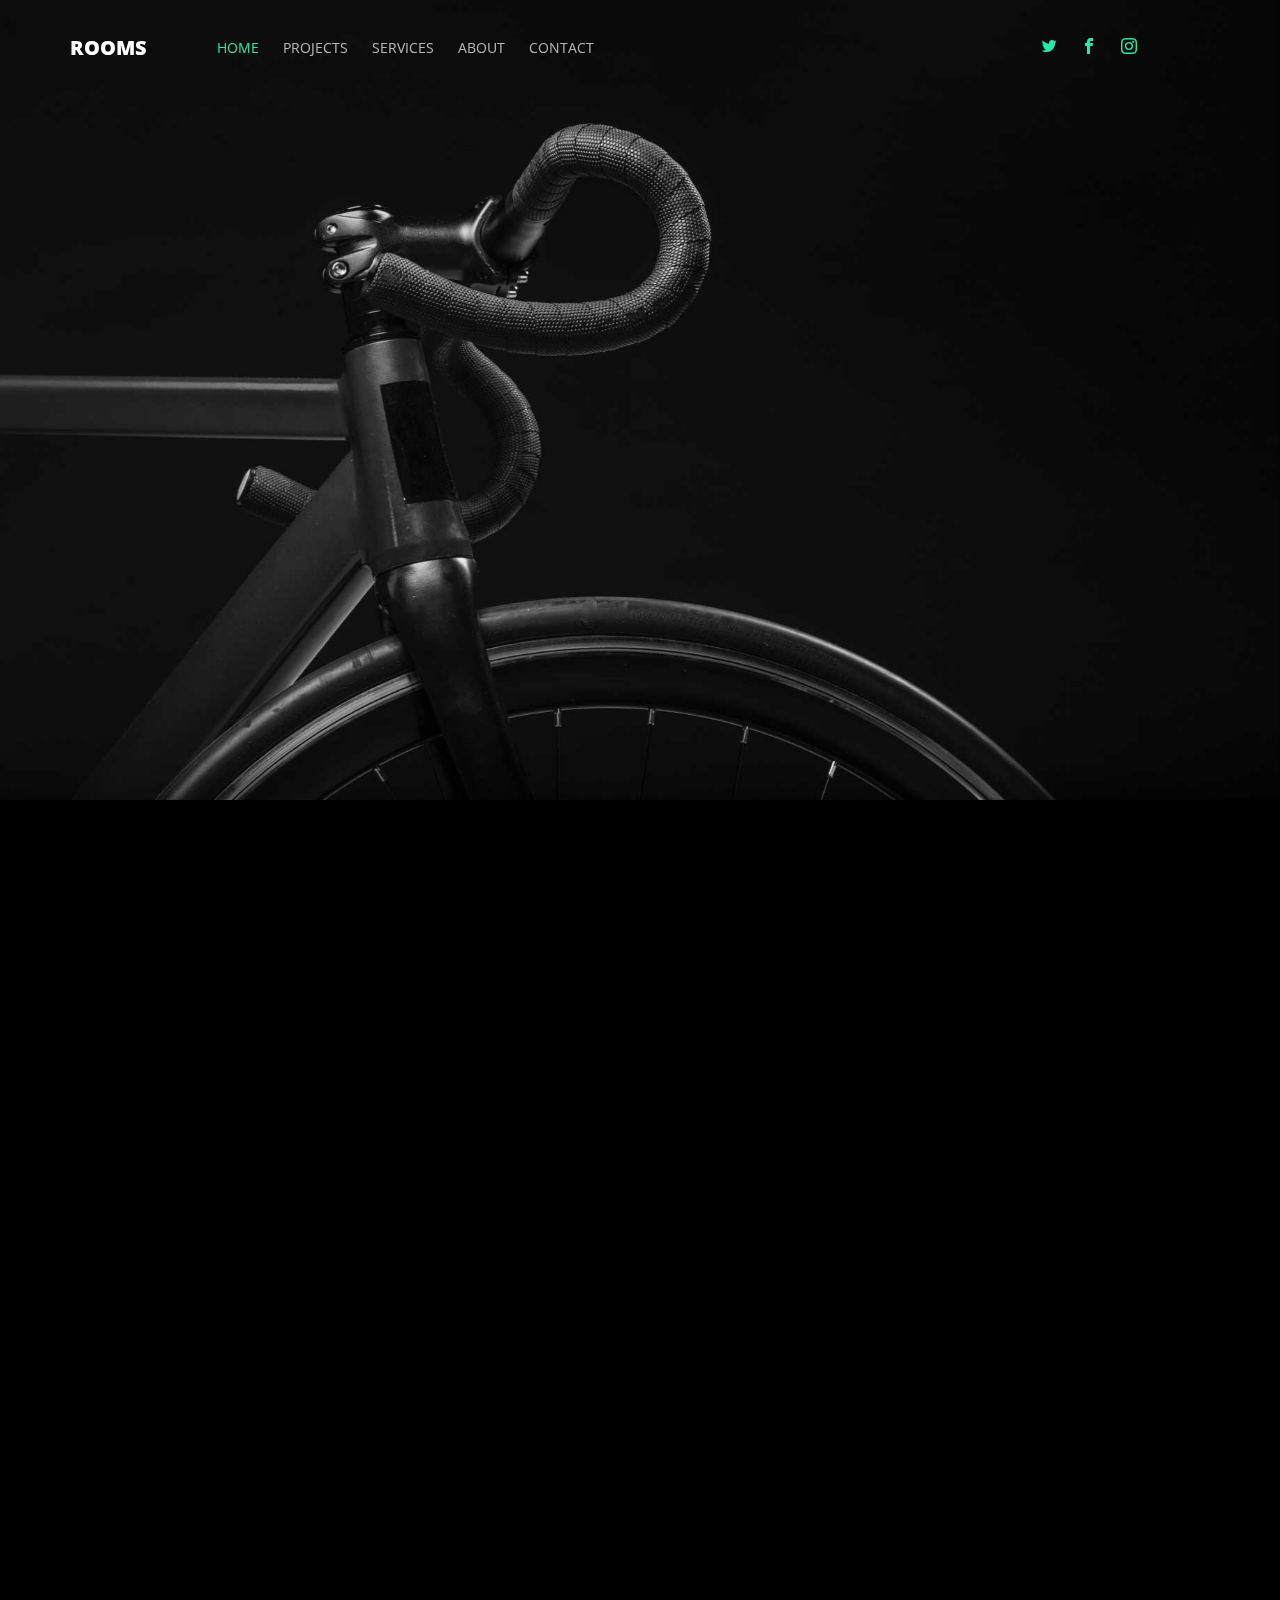
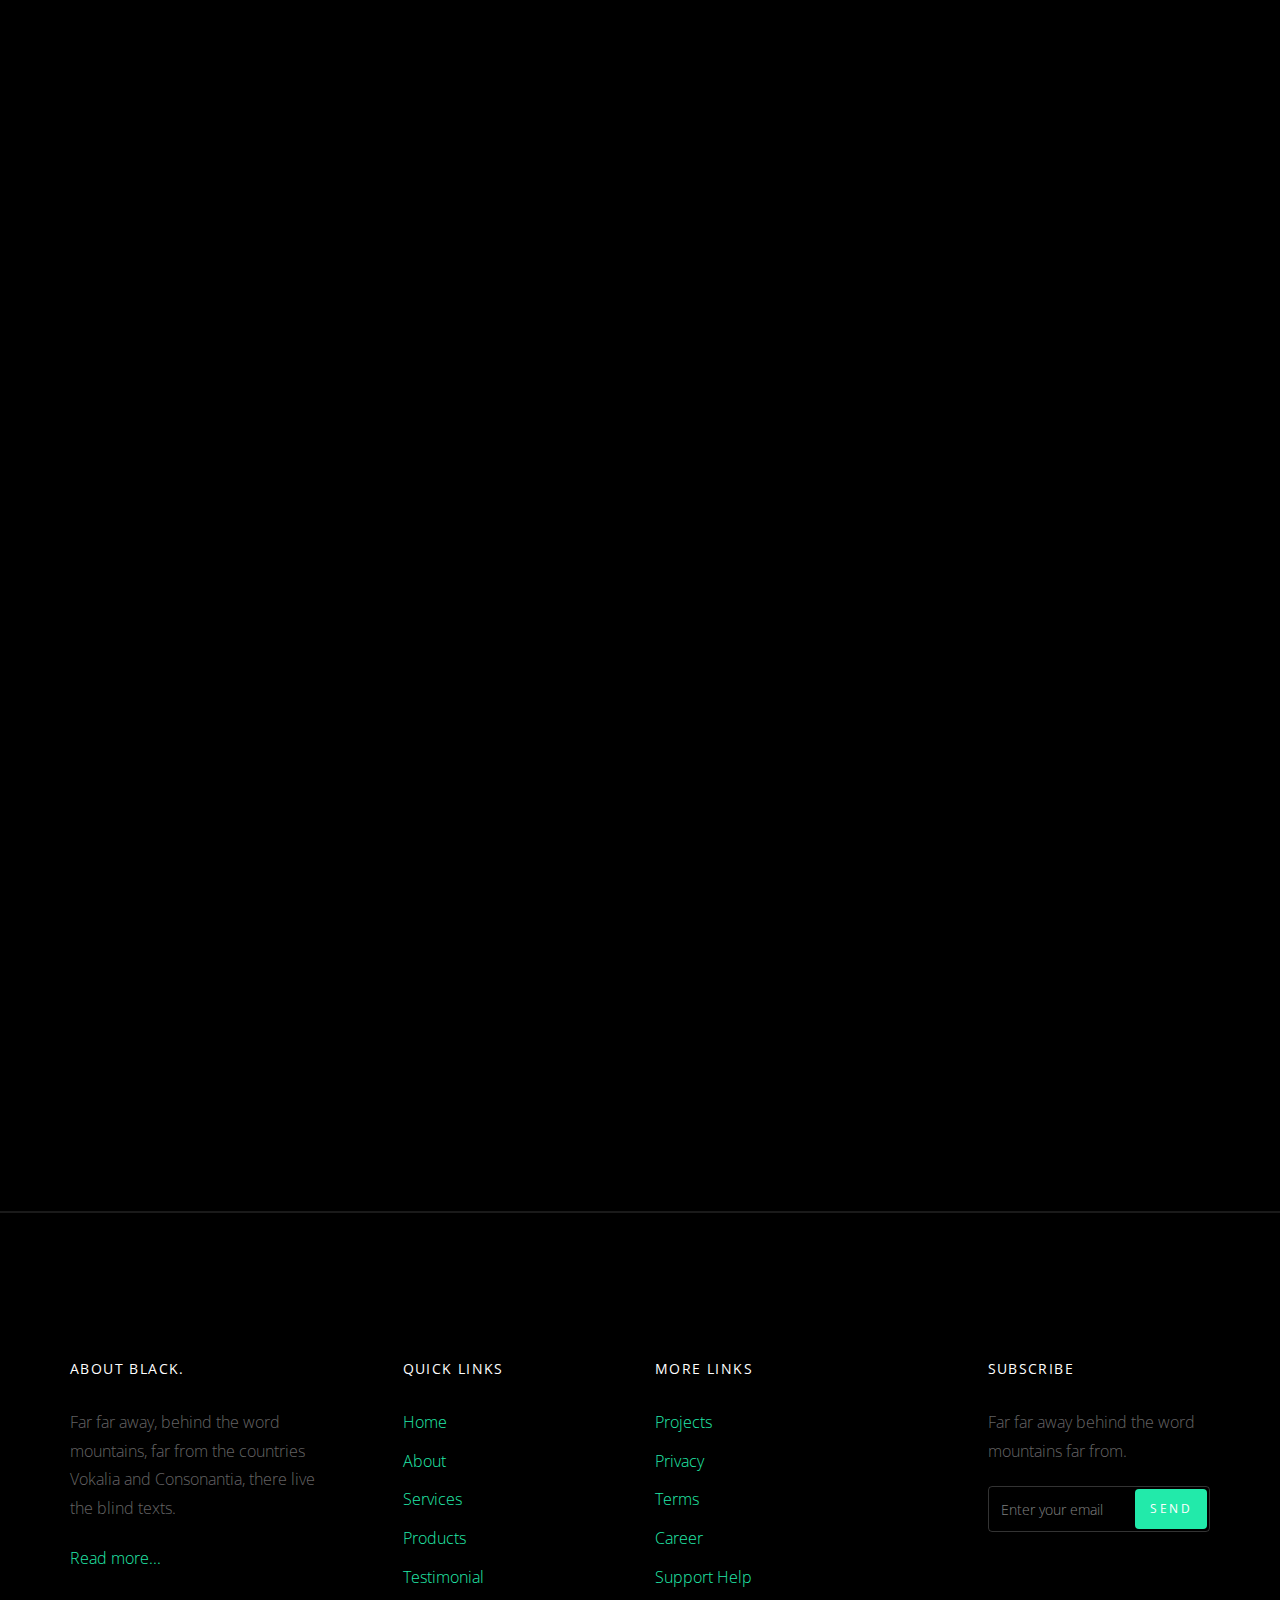
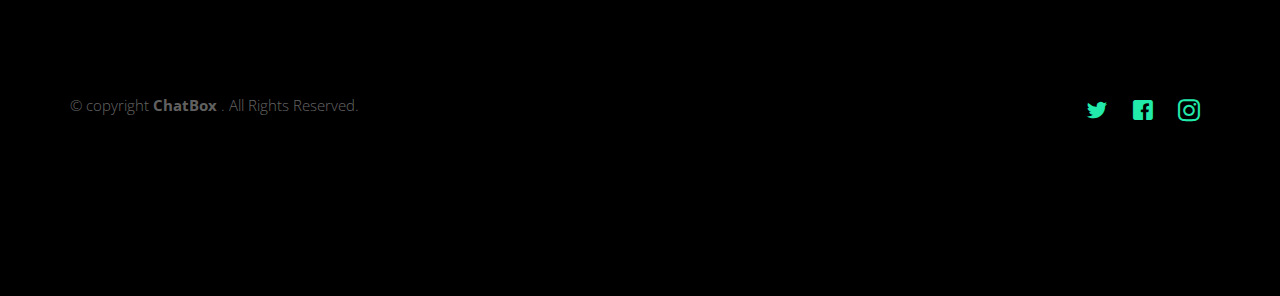
==== index.html @ 2310dd16 "first commit" ====
<!DOCTYPE html>

<html lang="en">
  <head>
    <meta charset="utf-8">
    <meta name="viewport" content="width=device-width, initial-scale=1">
    <title>Rooms</title>
    <meta name="description" content="">
    <meta name="keywords" content="">
    
    <link href="https://fonts.googleapis.com/css?family=Open+Sans:300,400" rel="stylesheet">
    <link rel="stylesheet" href="assets/css/styles-merged.css">
    <link rel="stylesheet" href="assets/css/style.min.css">
    <link rel="stylesheet" href="assets/css/custom.css">

    <!--[if lt IE 9]>
      <script src="assets/js/vendor/html5shiv.min.js"></script>
      <script src="assets/js/vendor/respond.min.js"></script>
    <![endif]-->
  </head>
  <body>

  <!-- START: header -->
  
  <div class="probootstrap-loader"></div>

  <header role="banner" class="probootstrap-header">
    <div class="container">
        <a href="index.html" class="probootstrap-logo">Rooms</a>
        
        <a href="#" class="probootstrap-burger-menu visible-xs" ><i>Menu</i></a>
        <div class="mobile-menu-overlay"></div>

        <nav role="navigation" class="probootstrap-nav hidden-xs">
          <ul class="probootstrap-main-nav">
            <li class="active"><a href="index.html">Home</a></li>
            <li><a href="projects.html">Projects</a></li>
            <li><a href="services.html">Services</a></li>
            <li><a href="about.html">About</a></li>
            <li><a href="contact.html">Contact</a></li>
          </ul>
          <ul class="probootstrap-right-nav hidden-xs">
            <li><a href="#"><i class="icon-twitter"></i></a></li>
            <li><a href="#"><i class="icon-facebook2"></i></a></li>
            <li><a href="#"><i class="icon-instagram2"></i></a></li>
          </ul>
          <div class="extra-text visible-xs"> 
            <a href="#" class="probootstrap-burger-menu"><i>Menu</i></a>
            <ul class="social-buttons">
              <li><a href="#"><i class="icon-twitter"></i></a></li>
              <li><a href="#"><i class="icon-facebook2"></i></a></li>
              <li><a href="#"><i class="icon-instagram2"></i></a></li>
            </ul>
          </div>
        </nav>
    </div>
  </header>
  <!-- END: header -->
  <section class="probootstrap-slider flexslider">
    <ul class="slides">
      <li style="background-image: url(assets/img/slider_1.jpg);">
        <div class="container">
          <div class="row">
            <div class="col-md-12 text-center">
              <div class="slides-text probootstrap-animate">
                <h2>Less is more.</h2>
                <form action="claim.php" method="post">
                  <input type="text" name="room" class="roomname" />
                  <p><button href="#" class="btn btn-primary btn-get-started">Get Started</button></p>
                </form>
              </div>
            </div>
          </div>
        </div>
      </li>
    
    </ul>
  </section>
  <!-- END: slider  -->

  <section class="probootstrap-section">
    <div class="container">
      <div class="row">
        <div class="col-md-4">
          <div class="service left-icon probootstrap-animate">

            <div class="icon">
              <i class="icon-laptop3"></i>
            </div>
            <div class="text">
              <h3 class="heading">Business Strategy</h3>
              <p>Far far away, behind the word mountains, far from the countries Vokalia and Consonantia, there live the blind texts. </p>
              <p><a href="single-page.html">Learn more</a></p>
            </div>

          </div>
        </div>
        <div class="col-md-4">
          <div class="service left-icon probootstrap-animate">
            <div class="icon">
              <i class="icon-presentation"></i>
            </div>
            <div class="text">
              <h3 class="heading">Business Marketing</h3>
              <p>Far far away, behind the word mountains, far from the countries Vokalia and Consonantia, there live the blind texts. </p>
              <p><a href="single-page.html">Learn more</a></p>
            </div>
          </div>
        </div>
        <div class="col-md-4">
          <div class="service left-icon probootstrap-animate">
            <div class="icon">
              <i class="icon-wallet2"></i>
            </div>
            <div class="text">
              <h3 class="heading">Business Profit</h3>
              <p>Far far away, behind the word mountains, far from the countries Vokalia and Consonantia, there live the blind texts. </p>
              <p><a href="single-page.html">Learn more</a></p>
            </div>
          </div>
        </div>
      </div>
    </div>
  </section>
  <!-- END section -->

  <div class="probootstrap-section">
    <div class="container">
      <div class="row">
        <div class="col-md-6 probootstrap-animate" data-animate-effect="fadeInLeft">

          <div class="panel-group probootstrap-panel" id="accordion" role="tablist" aria-multiselectable="true">
            <div class="panel panel-default">
              <div class="panel-heading" role="tab" id="headingOne">
                <h3 class="panel-title">
                  <a role="button" data-toggle="collapse" data-parent="#accordion" href="#collapseOne" aria-expanded="true" aria-controls="collapseOne">

                    Business Strategy
                  </a>
                </h3>
              </div>
              <div id="collapseOne" class="panel-collapse collapse in" role="tabpanel" aria-labelledby="headingOne">
                <div class="panel-body">
                  <p>Far far away, behind the word mountains, far from the countries Vokalia and Consonantia, there live the blind texts. Separated they live in Bookmarksgrove right at the coast of the Semantics, a large language ocean.</p>

                  
                </div>
              </div>
            </div>
            <div class="panel panel-default">
              <div class="panel-heading" role="tab" id="headingTwo">
                <h3 class="panel-title">
                  <a class="collapsed" role="button" data-toggle="collapse" data-parent="#accordion" href="#collapseTwo" aria-expanded="false" aria-controls="collapseTwo">
                    Business Marketing
                  </a>
                </h3>
              </div>
              <div id="collapseTwo" class="panel-collapse collapse" role="tabpanel" aria-labelledby="headingTwo">
                <div class="panel-body">
                  <p>A small river named Duden flows by their place and supplies it with the necessary regelialia. It is a paradisematic country, in which roasted parts of sentences fly into your mouth.</p>
                  
                </div>
              </div>
            </div>
            <div class="panel panel-default">
              <div class="panel-heading" role="tab" id="headingThree">
                <h3 class="panel-title">
                  <a class="collapsed" role="button" data-toggle="collapse" data-parent="#accordion" href="#collapseThree" aria-expanded="false" aria-controls="collapseThree">
                    Business Profit
                  </a>
                </h3>
              </div>
              <div id="collapseThree" class="panel-collapse collapse" role="tabpanel" aria-labelledby="headingThree">
                <div class="panel-body">
                  <p>Even the all-powerful Pointing has no control about the blind texts it is an almost unorthographic life One day however a small line of blind text by the name of Lorem Ipsum decided to leave for the far World of Grammar.</p>
                </div>
              </div>
            </div>
          </div>
          <!-- END panel-group -->
        </div>
        <div class="col-md-6 probootstrap-animate" data-animate-effect="fadeInRight">

          <figure>
            <div class="probootstrap-video">
              <a href="https://vimeo.com/45830194" class="popup-vimeo probootstrap-video-play"><i class="icon-play3"></i></a>
              <img src="assets/img/slider_2.jpg" alt="Free HTML5 Bootstrap Template by uicookies.com" class="img-responsive img-border">
            </div>
            <figcaption>This is a caption. Far far away, behind the word mountains.</figcaption>
          </figure>

        </div>
      </div>
    </div>
  </div>
  <!-- END section -->
  
  
  <div class="container">
    <div class="probootstrap-cta probootstrap-animate">
      <h2 class="mb20">Create a beautiful templates to benefits many.</h2>
      <p>Far far away, behind the word mountains, far from the countries Vokalia and Consonantia, there live the blind texts. Separated they live in Bookmarksgrove right at the coast of the Semantics, a large language ocean.</p>
      <p><a href="#" role="button" class="btn btn-primary">Get started</a></p>
    </div>
  </div>

  <!-- END section cta -->

  <section class="probootstrap-section">
    <div class="container">
      <div class="row">
        <div class="col-md-12 section-heading probootstrap-animate">
          <h2>The Projects</h2>
        </div>
      </div>
      <div class="row">
        <div class="col-md-4 probootstrap-animate">
          <div class="probootstrap-card">
            <div class="probootstrap-card-media">
              <a href="single-page.html"><img src="assets/img/slider_1.jpg" class="img-responsive img-border" alt="Free HTML5 Template by uicookies.com"></a>
            </div>
            <div class="probootstrap-card-text">
              <h2 class="probootstrap-card-heading mb0">A Clever Bike</h2>
              <p class="category">Design &amp; Model</p>
              <p>Far far away, behind the word mountains, far from the countries Vokalia and Consonantia, there live the blind texts. Separated they live in Bookmarksgrove right at the coast of the Semantics, a large language ocean.</p>
              <p><a href="single-page.html">View details</a></p>
            </div>
          </div>
        </div>
        <div class="col-md-4 probootstrap-animate">
          <div class="probootstrap-card">
            <div class="probootstrap-card-media">
              <a href="single-page.html"><img src="assets/img/slider_2.jpg" class="img-responsive img-border" alt="Free HTML5 Template by uicookies.com"></a>
            </div>
            <div class="probootstrap-card-text">
              <h2 class="probootstrap-card-heading mb0">Sleek Spaker</h2>
              <p class="category">Design</p>
              <p>Far far away, behind the word mountains, far from the countries Vokalia and Consonantia, there live the blind texts. Separated they live in Bookmarksgrove right at the coast of the Semantics, a large language ocean.</p>
              <p><a href="single-page.html">View details</a></p>
            </div>
          </div>
        </div>
        <div class="col-md-4 probootstrap-animate">
          <div class="probootstrap-card">
            <div class="probootstrap-card-media">
              <a href="single-page.html"><img src="assets/img/slider_3.jpg" class="img-responsive img-border" alt="Free HTML5 Template by uicookies.com"></a>
            </div>
            <div class="probootstrap-card-text">
              <h2 class="probootstrap-card-heading mb0">Black Person</h2>
              <p class="category">Photography</p>
              <p>Far far away, behind the word mountains, far from the countries Vokalia and Consonantia, there live the blind texts. Separated they live in Bookmarksgrove right at the coast of the Semantics, a large language ocean.</p>
              <p><a href="single-page.html">View details</a></p>
            </div>
          </div>
        </div>
      </div>
    </div>
  </section>
  <!-- END section -->
  

  <footer class="probootstrap-footer probootstrap-bg">
    <div class="container">
      <div class="row mb60">
        <div class="col-md-3">
          <div class="probootstrap-footer-widget">
            <h4 class="heading">About Black.</h4>
            <p>Far far away, behind the word mountains, far from the countries Vokalia and Consonantia, there live the blind texts. </p>
            <p><a href="#">Read more...</a></p>
          </div> 
        </div>
        <div class="col-md-3">
          <div class="probootstrap-footer-widget probootstrap-link-wrap">
            <h4 class="heading">Quick Links</h4>
            <ul class="stack-link">
              <li><a href="#">Home</a></li>
              <li><a href="#">About</a></li>
              <li><a href="#">Services</a></li>
              <li><a href="#">Products</a></li>
              <li><a href="#">Testimonial</a></li>
            </ul>
          </div>
        </div>
        <div class="col-md-3">
          <div class="probootstrap-footer-widget">
            <h4 class="heading">More Links</h4>
            <ul class="stack-link">
              <li><a href="#">Projects</a></li>
              <li><a href="#">Privacy</a></li>
              <li><a href="#">Terms</a></li>
              <li><a href="#">Career</a></li>
              <li><a href="#">Support Help</a></li>
            </ul>
          </div> 
        </div>
        <div class="col-md-3">
          <div class="probootstrap-footer-widget probootstrap-link-wrap">
            <h4 class="heading">Subscribe</h4>
            <p>Far far away behind the word mountains far from.</p>
            <form action="#">
              <div class="form-field">
                <input type="text" class="form-control" placeholder="Enter your email">
                <button class="btn btn-subscribe">Send</button>
              </div>
            </form>
          </div>
        </div>
      </div>
      <div class="row copyright">
        <div class="col-md-6">
          <div class="probootstrap-footer-widget">
            <p>&copy; copyright <b>ChatBox</b> . All Rights Reserved.</p>
          </div>
        </div>
        <div class="col-md-6">
          <div class="probootstrap-footer-widget right">
            <ul class="probootstrap-social">
              <li><a href="#"><i class="icon-twitter"></i></a></li>
              <li><a href="#"><i class="icon-facebook"></i></a></li>
              <li><a href="#"><i class="icon-instagram2"></i></a></li>
            </ul>
          </div>
        </div>
      </div>
    </div>
  </footer>

  <div class="gototop js-top">
    <a href="#" class="js-gotop"><i class="icon-chevron-thin-up"></i></a>
  </div>
  <script src="assets/js/scripts.min.js"></script>
  <script src="assets/js/main.min.js"></script>
  <script src="assets/js/custom.js"></script>

  
  </body>
</html>
---- assets/css/style.min.css ----
/*!==============================
 * Theme Name: Haus
 * Theme URL: https://probootstrap.com/haus-free-real-estate-html5-website-template
 * Version: 1.0
 * Author: ProBootstrap.com
 * Author URL: https://probootstrap.com
 * License: Released for free under the Creative Commons Attribution 3.0 license (probootstrap.com/license)
 */.probootstrap-logo,body{font-family:"Open Sans",sans-serif}.btn,.probootstrap-footer-widget .heading{letter-spacing:.1em;text-transform:uppercase}@font-face{font-family:icomoon;src:url(../fonts/icomoon/icomoon.eot?1z9v6x);src:url(../fonts/icomoon/icomoon.eot?1z9v6x#iefix) format("embedded-opentype"),url(../fonts/icomoon/icomoon.ttf?1z9v6x) format("truetype"),url(../fonts/icomoon/icomoon.woff?1z9v6x) format("woff"),url(../fonts/icomoon/icomoon.svg?1z9v6x#icomoon) format("svg");font-weight:400;font-style:normal}html{overflow-x:hidden;font-size:1em}body{background:#000;font-size:16px;line-height:1.8;color:rgba(255,255,255,.4);font-weight:300}::selection{background:#000;color:#fff}::-moz-selection{background:#000;color:#fff}.page-title h1,.probootstrap-card .probootstrap-card-text .probootstrap-card-heading,.probootstrap-panel .panel .panel-title,.section-heading h2,.service .heading,.service.left-icon h3,h1,h2,h3,h4{margin:1.414em 0 .5em;line-height:1.2;font-weight:300;color:#fff}.page-title h1,h1{margin-top:0;font-size:1.602em}.section-heading h2,h2{font-size:1.424em}.probootstrap-card .probootstrap-card-text .probootstrap-card-heading,.service .heading,.service.left-icon h3,h3{font-size:1.266em}.probootstrap-panel .panel .panel-title,h4{font-size:1.125em}.font_small,small{font-size:.889em}figure,ol,p,ul{margin-bottom:1.3em}a{-webkit-transition:.3s all;transition:.3s all;color:#22eaaa}a:focus,a:hover{color:#f2f2f2;text-decoration:none!important}a.hover-reverse{color:#fff}a.hover-reverse:active,a.hover-reverse:focus,a.hover-reverse:hover{color:#22eaaa;text-decoration:none}.probootstrap-header{padding-top:30px;padding-bottom:30px;width:100%;z-index:12;position:absolute;top:0}.probootstrap-logo{float:left;color:#fff;padding-left:0;font-size:20px;display:block;text-transform:uppercase;font-weight:900}.probootstrap-logo:active,.probootstrap-logo:focus,.probootstrap-logo:hover{color:#fff}@media screen and (max-width:768px){.probootstrap-logo{padding-left:0}}.probootstrap-nav{margin-left:60px;text-align:left;float:left;width:calc(100% - 200px);position:relative}.probootstrap-mobile-menu-active .probootstrap-nav{text-align:left;position:fixed;display:block!important;overflow-y:auto;top:0;right:0;bottom:0;z-index:1100;height:100vh;width:300px;background:#000;padding:40px;-webkit-transition:.3s all ease-out;transition:.3s all ease-out;-webkit-transform:translateX(300px);transform:translateX(300px)}.probootstrap-mobile-menu-active .probootstrap-nav .extra-text{display:block;float:left;clear:both;margin-top:30px;color:#fff}.probootstrap-mobile-menu-active .probootstrap-nav .extra-text .social-buttons{padding:0;margin:0 0 20px}.probootstrap-mobile-menu-active .probootstrap-nav .extra-text .social-buttons li{display:inline-block;zoom:1;padding:0;margin:0}.probootstrap-mobile-menu-active .probootstrap-nav .extra-text .social-buttons li a{color:#fff;padding:10px}.probootstrap-mobile-menu-active .probootstrap-nav .extra-text .social-buttons li:first-child a{padding-left:0}.probootstrap-mobile-menu-active .probootstrap-nav .extra-text h5{text-transform:uppercase;font-size:12px;font-weight:700;letter-spacing:.1em;color:rgba(255,255,255,.5)}.probootstrap-mobile-menu-active.show .probootstrap-nav{-webkit-transform:translateX(0);transform:translateX(0)}.probootstrap-main-nav{margin:0;padding:0}.probootstrap-mobile-menu-active .probootstrap-main-nav{float:left;margin-top:40px;width:100%}.probootstrap-main-nav li{margin:0;padding:0 10px;list-style:none;display:inline;font-size:18px}.probootstrap-mobile-menu-active .probootstrap-main-nav li{margin-bottom:10px;padding-left:0;padding-right:0;display:block}.probootstrap-main-nav li a{font-weight:400;text-transform:uppercase;padding:10px 0;color:rgba(255,255,255,.7);font-size:14px}.probootstrap-main-nav li a:hover,.probootstrap-mobile-menu-active .probootstrap-main-nav li a:hover,.probootstrap-mobile-menu-active.show .probootstrap-main-nav li a{color:#fff}.probootstrap-mobile-menu-active .probootstrap-main-nav li a{margin-bottom:10px;padding:5px 0;display:block;border-bottom:none!important}.probootstrap-main-nav li.probootstrap-cta{margin-left:20px}.probootstrap-main-nav li.probootstrap-cta a{border:2px solid #fff;padding-right:20px;padding-left:20px;border-radius:4px}.probootstrap-main-nav li.probootstrap-cta a:hover{background:#fff;color:#22eaaa}.probootstrap-mobile-menu-active .probootstrap-main-nav li.probootstrap-cta{margin-left:0;margin-top:20px}.probootstrap-mobile-menu-active .probootstrap-main-nav li.probootstrap-cta a{padding-top:2px;padding-bottom:2px}.probootstrap-main-nav li.active a{color:#22eaaa}.probootstrap-main-nav li.active a:hover{color:#fff}.probootstrap-mobile-menu-active .probootstrap-main-nav li.active a{color:#22eaaa}.mobile-menu-overlay{z-index:1099;position:fixed;top:0;bottom:0;left:0;right:0;width:100vw;height:100vh;background:rgba(0,0,0,.3);opacity:0;visibility:hidden;-webkit-transition:.3s all ease-out;transition:.3s all ease-out}.probootstrap-hover-overlay:before,.probootstrap-hover-overlay:hover:before,.probootstrap-mobile-menu-active.show .mobile-menu-overlay{opacity:1;visibility:visible}.probootstrap-header-social{position:absolute;top:34px;right:60px}.probootstrap-header-social li{display:inline;list-style:none;margin-left:5px}.probootstrap-header-social li a{color:#fff}.probootstrap-right-nav{position:absolute;top:3px;right:0;margin:0;padding:0}.probootstrap-right-nav li{padding:0;margin:0;display:inline-block;zoom:1;list-style:none}.probootstrap-right-nav li a{padding:0 10px}.probootstrap-burger-menu{display:inline-block;width:18px;height:18px;cursor:pointer;text-decoration:none}.probootstrap-burger-menu i{position:relative;display:inline-block;width:18px;height:2px;color:#fff;font:700 14px/.4 Helvetica,arial;text-transform:uppercase;text-indent:-55px;background:#fff;-webkit-transition:all .2s ease-out;transition:all .2s ease-out}.probootstrap-burger-menu i::after,.probootstrap-burger-menu i::before{content:'';width:18px;height:2px;background:#fff;position:absolute;left:0;-webkit-transition:all .2s ease-out;transition:all .2s ease-out}.probootstrap-burger-menu i::before{top:-7px}.probootstrap-burger-menu i::after{bottom:-7px}.probootstrap-burger-menu:hover i::before{top:-10px}.probootstrap-burger-menu:hover i::after{bottom:-10px}.probootstrap-burger-menu.active i{background:0 0}.probootstrap-burger-menu.active i::before{top:0;-webkit-transform:rotateZ(45deg);transform:rotateZ(45deg)}.probootstrap-burger-menu.active i::after{bottom:0;-webkit-transform:rotateZ(-45deg);transform:rotateZ(-45deg)}.probootstrap-mobile-menu-active.show .probootstrap-burger-menu i{color:#fff;background:#000}.probootstrap-mobile-menu-active.show .probootstrap-burger-menu i::after,.probootstrap-mobile-menu-active.show .probootstrap-burger-menu i::before{background:#fff}.probootstrap-burger-menu{position:absolute;top:30px;right:20px}.btn{border:none;border-radius:4px;-webkit-transition:.3s all ease-in;transition:.3s all ease-in;padding:10px}.btn.btn-sm{font-size:13px;padding:5px 20px}.btn.btn-lg{line-height:1.5;padding-top:20px;padding-bottom:20px}.btn.btn-primary{border:2px solid #22eaaa;background:#22eaaa;color:#fff}.btn.btn-primary:active,.btn.btn-primary:focus,.btn.btn-primary:hover{background:#39ecb3;color:#fff;border:2px solid #39ecb3}.btn.btn-primary:active,.btn.btn-primary:focus{outline:0;border:2px solid #39ecb3}.btn.btn-ghost{background:0 0;border:2px solid #22eaaa;color:#22eaaa}.btn.btn-ghost:hover{background:#22eaaa;color:#fff;border:2px solid #22eaaa}.btn.btn-ghost:active,.btn.btn-ghost:focus{outline:0;background:0 0;color:#22eaaa;border:2px solid #22eaaa}.btn.btn-ghost.btn-ghost-white{background:0 0;border:2px solid #fff;color:#fff}.btn.btn-ghost.btn-ghost-white:hover{background:#fff;color:#22eaaa}.btn.btn-ghost.btn-ghost-white:active,.btn.btn-ghost.btn-ghost-white:focus{outline:0;background:#fff;color:#22eaaa;border:2px solid #fff}.btn.btn-black,.btn.btn-black:active,.btn.btn-black:focus,.btn.btn-black:hover{background:#000;border:1px solid #000;color:#fff}.btn.btn-black:active,.btn.btn-black:focus{outline:0}.probootstrap-section{padding:4em 0;position:relative;z-index:2}.probootstrap-section.probootstrap-section-sm{padding:3em 0}.probootstrap-section.probootstrap-border-top{border-top:1px solid rgba(0,0,0,.1)}.probootstrap-section.probootstrap-border-bottom{border-bottom:1px solid rgba(0,0,0,.1)}.probootstrap-section>.container.probootstrap-border-top{padding-top:50px;border-top:1px solid rgba(0,0,0,.1)}.probootstrap-cta,.probootstrap-footer{border-top:2px solid rgba(255,255,255,.1)}.probootstrap-section.probootstrap-section-colored,.probootstrap-section.probootstrap-section-dark{background:#ddf0f3;background:-webkit-gradient(linear,left top,right top,from(#ddf0f3),to(#22eaaa));background:linear-gradient(to right,#ddf0f3 0,#22eaaa 100%);filter:progid:DXImageTransform.Microsoft.gradient( startColorstr=$firstcolor, endColorstr=$secondcolor, GradientType=1 )}.probootstrap-section.probootstrap-section-colored .section-heading h2,.probootstrap-section.probootstrap-section-dark .section-heading h2{color:#fff}.probootstrap-section.probootstrap-section-colored .section-heading p,.probootstrap-section.probootstrap-section-dark .section-heading p{color:rgba(255,255,255,.6)}.probootstrap-section.probootstrap-section-colored .heading-with-icon,.probootstrap-section.probootstrap-section-colored .heading-with-icon i,.probootstrap-section.probootstrap-section-dark .heading-with-icon,.probootstrap-section.probootstrap-section-dark .heading-with-icon i{color:#22eaaa}.probootstrap-section.probootstrap-section-colored p,.probootstrap-section.probootstrap-section-dark .section-heading h2,.probootstrap-section.probootstrap-section-dark p{color:#fff}.probootstrap-section.probootstrap-section-dark{background:#222;color:#fff}.probootstrap-section.probootstrap-section-dark .section-heading p,.probootstrap-section.probootstrap-section-dark p{color:rgba(255,255,255,.6)}.probootstrap-section.probootstrap-section-lighter{background:#f7f7f7}@media screen and (max-width:768px){.probootstrap-section{padding:3em 0}}.probootstrap-section.probootstrap-bg{background-size:cover;background-repeat:no-repeat;background-attachment:fixed;padding:8em 0}.probootstrap-section.probootstrap-bg:before{position:absolute;content:"";background:rgba(0,0,0,.6);top:0;left:0;right:0;bottom:0;z-index:-1}.probootstrap-section.probootstrap-bg .heading{margin-top:0;margin-bottom:10px;color:#fff;font-family:"Open Sans",sans-serif;font-size:30px;line-height:30px}.probootstrap-cta :last-child,.probootstrap-panel .panel .panel-body :last-child{margin-bottom:0}.probootstrap-section.probootstrap-bg .sub-heading{font-size:20px;line-height:1.5;color:rgba(255,255,255,.7)}.probootstrap-section.probootstrap-bg .container{position:relative;z-index:2}.probootstrap-cta{border-bottom:2px solid rgba(255,255,255,.1);padding:50px 0;float:left;width:100%}.probootstrap-cta.border-bototm-none{border-bottom:none}.probootstrap-cta h2{margin-top:0;margin-bottom:0;text-transform:uppercase}.probootstrap-relative{position:relative}.probootstrap-owl-navigation{margin:0;padding:0}.probootstrap-owl-navigation.absolute{position:absolute;top:2px}@media screen and (max-width:768px){.probootstrap-owl-navigation.absolute{position:relative;margin-bottom:40px}}.probootstrap-owl-navigation.absolute.right{right:10px}.probootstrap-owl-navigation.absolute.left{left:0}.probootstrap-owl-navigation li{display:inline-block;list-style:none;margin:0;padding:0}.probootstrap-owl-navigation li a{font-size:30px;padding:0;color:#ccc}.probootstrap-owl-navigation li a:hover{color:#333}.probootstrap-footer-widget{float:left;width:100%;margin-bottom:30px}.probootstrap-footer-widget .heading{font-size:14px;margin-bottom:30px;font-weight:400}.probootstrap-footer-widget.right{text-align:right}.probootstrap-footer{padding:5em 0}@media screen and (max-width:768px){.probootstrap-footer-widget.right{text-align:left}.probootstrap-footer{padding:3em 0}}.probootstrap-footer.probootstrap-bg{background-size:cover;background-repeat:no-repeat;background-attachment:fixed;padding:8em 0;position:relative}.probootstrap-footer.probootstrap-bg a{text-decoration:none;color:#22eaaa}.probootstrap-footer.probootstrap-bg a:hover{color:#fff;text-decoration:underline}.probootstrap-card .probootstrap-card-text .probootstrap-footer.probootstrap-bg .probootstrap-card-heading,.probootstrap-footer.probootstrap-bg .probootstrap-card .probootstrap-card-text .probootstrap-card-heading,.probootstrap-footer.probootstrap-bg .probootstrap-panel .panel .panel-title,.probootstrap-footer.probootstrap-bg .service .heading,.probootstrap-footer.probootstrap-bg h2,.probootstrap-footer.probootstrap-bg h3,.probootstrap-footer.probootstrap-bg h4,.probootstrap-panel .panel .probootstrap-footer.probootstrap-bg .panel-title,.service .probootstrap-footer.probootstrap-bg .heading{color:#fff}.probootstrap-footer.probootstrap-bg:before{position:absolute;content:"";background:rgba(0,0,0,.9);top:0;left:0;right:0;bottom:0;z-index:1}.probootstrap-footer>.container{position:relative;z-index:2}.probootstrap-footer form .form-control{border:1px solid rgba(255,255,255,.2);background:0 0;-webkit-box-shadow:none;box-shadow:none;height:46px;color:#fff;-webkit-transition:.3s all ease-in;transition:.3s all ease-in}.probootstrap-footer form .form-control:active,.probootstrap-footer form .form-control:focus{outline:0;border:1px solid #fff}.probootstrap-footer form .form-control::-webkit-input-placeholder{color:rgba(255,255,255,.5)}.probootstrap-footer form .form-control::-moz-placeholder{color:rgba(255,255,255,.5)}.probootstrap-footer form .form-control:-ms-input-placeholder{color:rgba(255,255,255,.5)}.probootstrap-footer form .form-control:-moz-placeholder{color:rgba(255,255,255,.5)}.probootstrap-footer form .form-field{position:relative}.probootstrap-footer form .btn.btn-subscribe{height:40px;line-height:0;font-size:12px;font-weight:400;text-transform:uppercase;letter-spacing:.2em;border-radius:4px;border:none;position:absolute;top:3px;right:3px;padding-left:15px;padding-right:15px;background:#22eaaa;color:#fff}.probootstrap-footer form .btn.btn-subscribe:active,.probootstrap-footer form .btn.btn-subscribe:focus,.probootstrap-footer form .btn.btn-subscribe:hover{color:#000;background:#fff}.probootstrap-footer .copyright p{font-size:15px}.probootstrap-link-wrap{padding-left:40px}@media screen and (max-width:970px){.probootstrap-link-wrap{padding-left:0}}.stack-link{padding:0;margin:0;display:block}.stack-link li{list-style:none;padding:0;margin:0 0 10px}.stack-link small{font-size:12px;color:rgba(255,255,255,.2)}.stack-link a:hover small{color:#fff}.section-heading{margin-bottom:50px}.section-heading h2{font-weight:300;text-transform:uppercase;font-family:"Open Sans",sans-serif}.lead{font-size:1.125em;line-height:1.65}figure{margin-bottom:30px}figure figcaption{margin-top:20px;display:block;color:rgba(255,255,255,.3);font-size:14px;font-style:italic;-webkit-transition:.3s all ease;transition:.3s all ease}figure:focus figcaption,figure:hover figcaption{color:rgba(255,255,255,.9)}.img-border{border:2px solid rgba(255,255,255,.1);padding:10px}.probootstrap-panel .panel{background:0 0;border:none;margin-bottom:0!important;margin-top:0!important}.probootstrap-panel .panel .panel-title{margin:0!important;padding:0!important}.probootstrap-panel .panel .panel-heading{background:0 0;border-bottom:2px solid rgba(255,255,255,.1)}.probootstrap-panel .panel .panel-heading a{padding-top:10px!important;padding-bottom:15px!important;display:block;color:rgba(255,255,255,.5);position:relative}.probootstrap-panel .panel .panel-heading a:after,.probootstrap-panel .panel .panel-heading a[aria-expanded=true]:after{font-family:icomoon;font-weight:400;text-transform:none;line-height:1;position:absolute;top:50%;right:0;speak:none;font-style:normal;font-variant:normal;-webkit-font-smoothing:antialiased;-moz-osx-font-smoothing:grayscale}.probootstrap-panel .panel .panel-heading a:after{content:"\e9f7";-webkit-transform:translateY(-50%);transform:translateY(-50%)}.probootstrap-panel .panel .panel-heading a:hover{color:#fff}.probootstrap-panel .panel .panel-heading a[aria-expanded=true]{color:#22eaaa}.probootstrap-panel .panel .panel-heading a[aria-expanded=true]:after{content:"\e9e3";-webkit-transform:translateY(-50%);transform:translateY(-50%)}.probootstrap-panel .panel .panel-body{border:none!important}.probootstrap-video{position:relative}.probootstrap-video .probootstrap-video-play{position:absolute;top:0;left:0;right:0;bottom:0;z-index:10}.probootstrap-video .probootstrap-video-play i{position:absolute;top:50%;left:50%;font-size:40px;color:rgba(255,255,255,.4);-webkit-transform:translateX(-50%) translateY(-50%);transform:translateX(-50%) translateY(-50%);-webkit-transition:.3s all ease;transition:.3s all ease}.probootstrap-card.probootstrap-listing .probootstrap-card-media,.slides-text{position:relative}.probootstrap-video .probootstrap-video-play:hover i{color:#fff}.probootstrap-video .probootstrap-video-play:active,.probootstrap-video .probootstrap-video-play:focus{outline:0}.slides-text{z-index:99;padding-top:350px;max-width:600px;margin:0 auto}.slides-text h2{font-weight:100;font-size:50px;color:#fff;text-transform:uppercase}@media screen and (max-width:768px){.slides-text h2{font-size:30px}}.slides-text p{font-size:18px}@media screen and (max-width:768px){.slides-text p{font-size:16px}.slides-text{padding-top:150px}}.probootstrap-card{margin-bottom:30px;float:left;width:100%}.probootstrap-card .probootstrap-card-media.icon{font-size:30px}.probootstrap-card .probootstrap-card-media.svg-sm .svg{height:80px;margin-bottom:0}.probootstrap-card .probootstrap-card-media.colored .svg{fill:#22eaaa}.probootstrap-card .probootstrap-card-text{padding:20px}.probootstrap-card .probootstrap-card-text .probootstrap-card-heading{margin-top:0;margin-bottom:20px}.probootstrap-card .probootstrap-card-text p:last-child{margin-bottom:0}.probootstrap-card.probootstrap-listing{margin-bottom:20px;background:#fff;float:left;width:100%;-webkit-transition:.3s all ease-in-out;transition:.3s all ease-in-out;position:relative;top:0}.probootstrap-card.probootstrap-listing .probootstrap-card-media .probootstrap-love{width:40px;height:40px;line-height:40px;border-radius:50%;text-align:center;position:absolute;bottom:-20px;right:15px;background:#fff;-webkit-transition:.3s all ease-in;transition:.3s all ease-in;display:inline-block;zoom:1;-webkit-box-shadow:0 6px 8px -6px rgba(0,0,0,.1);box-shadow:0 6px 8px -6px rgba(0,0,0,.1)}.probootstrap-card.probootstrap-listing .probootstrap-card-media .probootstrap-love:focus,.probootstrap-card.probootstrap-listing .probootstrap-card-media .probootstrap-love:hover{-webkit-box-shadow:0 2px 8px -6px rgba(0,0,0,.7);box-shadow:0 2px 8px -6px rgba(0,0,0,.7);background:#22eaaa;color:#fff}.probootstrap-card.probootstrap-listing .probootstrap-card-media .probootstrap-love.active{-webkit-box-shadow:0 6px 8px -6px rgba(0,0,0,.1);box-shadow:0 6px 8px -6px rgba(0,0,0,.1);background:#22eaaa;color:#fff}.probootstrap-card.probootstrap-listing .probootstrap-card-text .probootstrap-listing-location{display:table;margin-bottom:20px}.probootstrap-card.probootstrap-listing .probootstrap-card-text .probootstrap-listing-location i,.probootstrap-card.probootstrap-listing .probootstrap-card-text .probootstrap-listing-location span{display:table-cell;vertical-align:top}.probootstrap-card.probootstrap-listing .probootstrap-card-text .probootstrap-listing-location i{position:relative;top:2px;width:25px}.probootstrap-card.probootstrap-listing .probootstrap-card-text .probootstrap-listing-location span{font-weight:400;font-size:14px;color:#bdbdbd}.probootstrap-card.probootstrap-listing .probootstrap-card-text .probootstrap-listing-category{margin-bottom:5px}.probootstrap-card.probootstrap-listing .probootstrap-card-text .probootstrap-listing-category span{display:inline-block;zoom:1;padding:2px 10px;border-radius:4px;color:#fff;text-transform:uppercase;font-size:10px}.probootstrap-card.probootstrap-listing .probootstrap-card-text .probootstrap-listing-category.for-sale span{background:#22EAAA}.probootstrap-card.probootstrap-listing .probootstrap-card-text .probootstrap-listing-category.for-rent span{background:#EE5A5A}.probootstrap-card.probootstrap-listing .probootstrap-card-text .probootstrap-listing-price{font-size:16px;color:#bdbdbd}.probootstrap-card.probootstrap-listing .probootstrap-card-text .probootstrap-listing-price strong{font-size:30px;font-weight:300;color:#22eaaa}.probootstrap-card.probootstrap-listing .probootstrap-card-extra{float:left;background:#fff;width:100%;border-top:1px solid #f0f0f0}.probootstrap-card.probootstrap-listing .probootstrap-card-extra ul{padding:0 20px;margin:0}.probootstrap-card.probootstrap-listing .probootstrap-card-extra ul li{width:25%;float:left;padding:10px 0;margin:0;list-style:none;font-size:12px;color:#000}.probootstrap-card.probootstrap-listing .probootstrap-card-extra ul li span{display:block;color:#bdbdbd}.probootstrap-card.probootstrap-listing:focus,.probootstrap-card.probootstrap-listing:hover{top:-20px;-webkit-box-shadow:0 6px 68px -6px rgba(0,0,0,.2);box-shadow:0 6px 68px -6px rgba(0,0,0,.2)}.probootstrap-card.probootstrap-person{margin-bottom:30px;padding:15px;border:2px solid rgba(255,255,255,.1)}.probootstrap-card.probootstrap-person h2{color:#fff!important}.probootstrap-card.probootstrap-person .probootstrap-card-media{padding-top:30px}.probootstrap-card.probootstrap-person .probootstrap-card-media img{height:200px;margin:0 auto;border-radius:50%}.probootstrap-card.probootstrap-person small{color:rgba(255,255,255,.3);font-weight:400}.page-title{margin-top:120px;margin-bottom:50px;text-align:left;float:left;width:100%}.page-title h1{text-transform:uppercase;color:#fff;font-weight:300}.probootstrap-home-search{padding:30px;background:rgba(0,0,0,.85);margin-top:300px;color:#fff;text-align:center;float:left;width:100%;border-radius:4px;-webkit-box-shadow:0 6px 68px -6px rgba(0,0,0,.7);box-shadow:0 6px 68px -6px rgba(0,0,0,.7)}@media screen and (max-width:768px){.probootstrap-card.probootstrap-listing:focus,.probootstrap-card.probootstrap-listing:hover{top:0}.probootstrap-home-search{margin-top:100px}}.probootstrap-home-search form{float:left;width:100%;margin-bottom:20px}.probootstrap-home-search a{color:rgba(255,255,255,.7);text-decoration:underline}.probootstrap-home-search a:hover{color:#fff}.probootstrap-home-search .heading{font-size:24px;color:#fff;margin-top:0;margin-bottom:10px;font-weight:300}.probootstrap-home-search .probootstrap-field-group .probootstrap-fields{width:calc(100% - 200px);text-align:left;float:left}@media screen and (max-width:768px){.probootstrap-home-search .probootstrap-field-group .probootstrap-fields{width:100%}}.probootstrap-home-search .probootstrap-field-group .probootstrap-fields input,.probootstrap-home-search .probootstrap-field-group .probootstrap-fields select{border-radius:0;-webkit-appearance:none;-moz-appearance:none;appearance:none;height:50px;font-size:16px;-webkit-box-shadow:none;box-shadow:none;border:none;width:100%}.probootstrap-home-search .probootstrap-field-group .probootstrap-fields input:active,.probootstrap-home-search .probootstrap-field-group .probootstrap-fields input:focus,.probootstrap-home-search .probootstrap-field-group .probootstrap-fields select:active,.probootstrap-home-search .probootstrap-field-group .probootstrap-fields select:focus{-webkit-box-shadow:none;box-shadow:none;outline:0!important}.probootstrap-home-search .probootstrap-field-group .probootstrap-fields .search-category,.probootstrap-home-search .probootstrap-field-group .probootstrap-fields .search-field{position:relative}.probootstrap-home-search .probootstrap-field-group .probootstrap-fields .search-category i,.probootstrap-home-search .probootstrap-field-group .probootstrap-fields .search-field i{position:absolute;color:rgba(0,0,0,.3);top:50%;-webkit-transform:translateY(-50%);transform:translateY(-50%)}.probootstrap-home-search .probootstrap-field-group .probootstrap-fields .search-field{float:left;width:60%}@media screen and (max-width:768px){.probootstrap-home-search .probootstrap-field-group .probootstrap-fields .search-field{width:100%;border-bottom:1px solid #f1f1f1}}.probootstrap-home-search .probootstrap-field-group .probootstrap-fields .search-field i{left:10px}.probootstrap-home-search .probootstrap-field-group .probootstrap-fields .search-field input{padding-left:40px}.probootstrap-home-search .probootstrap-field-group .probootstrap-fields .search-category{width:40%;float:left;position:relative}@media screen and (max-width:768px){.probootstrap-home-search .probootstrap-field-group .probootstrap-fields .search-category{width:100%}}.probootstrap-home-search .probootstrap-field-group .probootstrap-fields .search-category i{right:10px}.probootstrap-home-search .probootstrap-field-group .probootstrap-fields .search-category:before{content:"";position:absolute;top:7px;bottom:7px;left:0;width:1px;background:rgba(0,0,0,.1)}#map,.probootstrap-cart a,.t2{position:relative}.probootstrap-home-search .probootstrap-field-group .btn{border-radius:0;height:50px;width:200px;float:right;padding:0}.t2{top:2px}.image-popup{margin-bottom:30px;float:left;width:100%}#map{width:100%;height:500px}@media screen and (max-width:768px){.probootstrap-home-search .probootstrap-field-group .btn{width:100%}#map{height:200px}}.probootstrap-cart a .number{letter-spacing:0;position:absolute;top:0;left:10px;display:inline-block;width:25px;font-size:12px;height:25px;margin-top:-5px;line-height:25px;text-align:center;border-radius:50%;background:#22eaaa;color:#fff}.media-item,.product-item{-webkit-box-shadow:0 6px 68px -6px rgba(0,0,0,.09);box-shadow:0 6px 68px -6px rgba(0,0,0,.09);background:#fff;margin-bottom:30px;border-radius:7px;overflow:hidden}.media-item .text p:last-child,.media-item figure,.product-item .text p:last-child,.product-item figure{margin-bottom:0}.media-item .text,.product-item .text{padding:20px}.media-item .text .heading,.product-item .text .heading{font-size:20px;margin-top:0;line-height:1.4}.probootstrap-half{display:-webkit-box;display:-ms-flexbox;display:flex;-ms-flex-wrap:wrap;flex-wrap:wrap}.probootstrap-half .image-wrap,.probootstrap-half .text{width:50%}.probootstrap-half .image-wrap{overflow:hidden}@media screen and (max-width:1000px){.probootstrap-half .image-wrap,.probootstrap-half .text{width:100%}.probootstrap-half .image-wrap{height:400px;width:100%}}.probootstrap-half .image{width:100%;height:100%;background-size:cover;background-position:center center;background-repeat:no-repeat;-webkit-transition:.8s all ease-in-out;transition:.8s all ease-in-out;background-color:#22eaaa}.probootstrap-half .text{padding:100px;background:#222}.probootstrap-half .text .subtitle{color:rgba(255,255,255,.2)}.probootstrap-card .probootstrap-card-text .probootstrap-half .text .probootstrap-card-heading,.probootstrap-half .text .probootstrap-card .probootstrap-card-text .probootstrap-card-heading,.probootstrap-half .text .probootstrap-panel .panel .panel-title,.probootstrap-half .text .service .heading,.probootstrap-half .text h2,.probootstrap-half .text h3,.probootstrap-half .text h4,.probootstrap-half .text h5,.probootstrap-panel .panel .probootstrap-half .text .panel-title,.service .probootstrap-half .text .heading{color:#fff}.probootstrap-card .probootstrap-card-text .probootstrap-half .text .probootstrap-card-heading,.probootstrap-half .text .probootstrap-card .probootstrap-card-text .probootstrap-card-heading,.probootstrap-half .text .service .heading,.probootstrap-half .text h3,.service .probootstrap-half .text .heading{line-height:30px;font-size:30px;margin-bottom:30px}@media screen and (max-width:768px){.probootstrap-card .probootstrap-card-text .probootstrap-half .text .probootstrap-card-heading,.probootstrap-half .text .probootstrap-card .probootstrap-card-text .probootstrap-card-heading,.probootstrap-half .text .service .heading,.probootstrap-half .text h3,.service .probootstrap-half .text .heading{font-size:24px;line-height:24px}}.probootstrap-half .text p{color:rgba(255,255,255,.5);line-height:1.5}.probootstrap-half.reverse{position:relative}.probootstrap-half.reverse .image-wrap{position:absolute;right:0;top:0;height:100%}@media screen and (max-width:1000px){.probootstrap-half .text{width:100%;padding:30px 15px;float:left}.probootstrap-half.reverse .image-wrap{position:relative;height:400px}}.probootstrap-half .btn-ghost-white{border-color:rgba(255,255,255,.2)!important}.probootstrap-half .btn-ghost-white:active,.probootstrap-half .btn-ghost-white:focus,.probootstrap-half .btn-ghost-white:hover{background:0 0!important;color:#fff!important;border-color:#22eaaa!important}.probootstrap-half .service-item{position:relative;width:100%;float:left;margin-bottom:30px}.probootstrap-half .service-item .number{font-weight:700;font-size:100px;left:0;margin-left:-50px;top:0;color:rgba(255,255,255,.05);z-index:1;line-height:100px;position:absolute}.probootstrap-hover-overlay{position:relative;display:block;overflow:hidden;-webkit-transition:.7s all ease-out;transition:.7s all ease-out;margin-bottom:10px}.probootstrap-hover-overlay img{position:relative;z-index:1;-webkit-transition:.3s all ease-out;transition:.3s all ease-out}.probootstrap-hover-overlay:before{-webkit-transition:.3s all ease-out;transition:.3s all ease-out;content:"";top:0;left:0;right:0;bottom:0;position:absolute;background:rgba(0,0,0,.5);z-index:2}.probootstrap-hover-overlay .probootstrap-text-overlay{text-align:center;position:absolute;z-index:20;left:50%;top:50%;-webkit-transition:.4s all ease-out;transition:.4s all ease-out;opacity:1;visibility:visible;-webkit-transform:translateX(-50%) translateY(-50%);transform:translateX(-50%) translateY(-50%)}.probootstrap-card .probootstrap-card-text .probootstrap-hover-overlay .probootstrap-text-overlay .probootstrap-card-heading,.probootstrap-hover-overlay .probootstrap-text-overlay .probootstrap-card .probootstrap-card-text .probootstrap-card-heading,.probootstrap-hover-overlay .probootstrap-text-overlay .service .heading,.probootstrap-hover-overlay .probootstrap-text-overlay h3,.service .probootstrap-hover-overlay .probootstrap-text-overlay .heading{color:#fff;margin-bottom:0;margin-top:0}.probootstrap-hover-overlay .probootstrap-text-overlay p{color:rgba(255,255,255,.8);font-size:12px}.probootstrap-hover-overlay .probootstrap-text-overlay p:last-child{margin-bottom:0}.probootstrap-hover-overlay:hover img{-webkit-transform:scale(1.1);transform:scale(1.1)}.probootstrap-block-image{margin-bottom:40px;float:left;width:100%}.probootstrap-block-image figure{width:200px;margin:0 auto}.probootstrap-block-image figure img{max-width:100%;border-radius:50%}.probootstrap-block-image .probootstrap-panel .panel .panel-title,.probootstrap-block-image h4,.probootstrap-panel .panel .probootstrap-block-image .panel-title{font-size:20px;text-transform:uppercase}.probootstrap-social{padding:0;margin:0}.probootstrap-social li{display:inline;padding:0;margin:0;list-style:none}.probootstrap-social li a{padding:10px;font-size:22px}.probootstrap-social li a:hover{text-decoration:none!important}.probootstrap-social li:first-child>a{padding-left:0}.service{margin-bottom:30px;float:left;width:100%;padding:20px;border-radius:0;-webkit-box-shadow:0 6px 68px -6px rgba(0,0,0,.09);box-shadow:0 6px 68px -6px rgba(0,0,0,.09)}.service .icon{position:relative;display:block;margin:0 auto;text-align:center}.service .icon i{position:absolute;top:50%;left:50%;-webkit-transform:translateX(-50%) translateY(-50%);transform:translateX(-50%) translateY(-50%);font-size:30px;color:#fff}.service .heading{color:#fff!important}.service p:last-child{margin-bottom:0}.service.left-icon{padding:0;border:none;margin-bottom:50px!important;display:table}.service.left-icon .icon,.service.left-icon .text{display:table-cell;vertical-align:top!important}.service.left-icon .icon{height:10px!important;width:90px;position:relative;top:0;border:none}.service.left-icon .icon i{font-size:40px;position:absolute;top:20px}.service.left-icon .text{display:table-cell}.probootstrap-card .probootstrap-card-text .service.left-icon .probootstrap-card-heading,.service.left-icon .heading,.service.left-icon .probootstrap-card .probootstrap-card-text .probootstrap-card-heading,.service.left-icon h3{margin-top:0;margin-bottom:10px}.service.left-icon p:last-child{margin-bottom:0}.service.hover_service{-webkit-transition:.3s all;transition:.3s all}.service.hover_service:focus,.service.hover_service:hover{-webkit-box-shadow:0 2px 20px 0 rgba(0,0,0,.1);box-shadow:0 2px 20px 0 rgba(0,0,0,.1);border:1px solid transparent}.probootstrap-form{margin-bottom:50px}.probootstrap-form.probootstrap-form-box{background:#fff;padding:60px;-webkit-box-shadow:18px 17px 104px -24px rgba(0,0,0,.1);box-shadow:18px 17px 104px -24px rgba(0,0,0,.1)}@media screen and (max-width:768px){.probootstrap-form.probootstrap-form-box{padding:20px}}.probootstrap-form .form-note-link{font-weight:400}.probootstrap-form .form-note-link a,.probootstrap-form .form-note-link a:active,.probootstrap-form .form-note-link a:focus,.probootstrap-form .form-note-link a:hover{color:rgba(255,255,255,.4)}.probootstrap-form label{font-weight:400;font-size:14px;text-transform:uppercase}.probootstrap-form .form-control{height:46px;-webkit-box-shadow:none;box-shadow:none;font-size:16px;-webkit-appearance:none;-moz-appearance:none;appearance:none;border-radius:4px;border:2px solid rgba(255,255,255,.1);background:0 0;color:#fff;-webkit-transition:.3s all ease-out;transition:.3s all ease-out}.probootstrap-form .form-control:active,.probootstrap-form .form-control:focus{-webkit-box-shadow:none;box-shadow:none;border-color:#22eaaa}.probootstrap-form textarea.form-control{height:inherit;resize:vertical}.probootstrap-animate{opacity:0;visibility:hidden}.probootstrap-contact-info,.with-icon{padding:0;margin:0 0 30px;color:rgba(255,255,255,.4)}.probootstrap-contact-info li,.with-icon li{padding:0;margin:20px 0 15px;list-style:none;line-height:24px;display:table}.probootstrap-contact-info li>i,.probootstrap-contact-info li>span,.with-icon li>i,.with-icon li>span{vertical-align:top;display:table-cell}.probootstrap-contact-info li>i,.with-icon li>i{font-size:20px;position:relative;top:4px;width:30px}.with-icon li i{top:4px;font-size:15px}.with-icon.colored i{color:#22eaaa}.probootstrap-section-heading .sub-heading{font-size:14px;text-transform:uppercase;letter-spacing:.2em;margin-top:0}.probootstrap-section-heading .heading{margin-top:0}.row.heading h2{font-size:28px}.flexslider,.flexslider .slides>li,.flexslider2,.flexslider2 .slides>li,.slider-height{height:800px;overflow:hidden}@media screen and (max-width:480px){.flexslider,.flexslider .slides>li,.flexslider2,.flexslider2 .slides>li,.slider-height{height:inherit;height:500px}.flexslider .flex-direction-nav,.flexslider2 .flex-direction-nav{display:none}}.flexslider,.flexslider2{position:relative;z-index:2;background:0 0;border:none;margin:0;border-radius:0;color:rgba(255,255,255,.7)}.flexslider .overlay,.flexslider2 .overlay{position:absolute;top:0;left:0;bottom:0;right:0;z-index:3;background:rgba(0,0,0,.5)}.flexslider.page-inner,.flexslider.page-inner .slides>li,.flexslider2.page-inner,.flexslider2.page-inner .slides>li{height:400px}.flexslider .btn,.flexslider2 .btn{padding:15px 30px}.flexslider .probootstrap-heading,.flexslider2 .probootstrap-heading{color:#fff;font-weight:300;font-size:170px;line-height:60px;font-family:"Open Sans",sans-serif;text-transform:uppercase}@media screen and (max-width:768px){.flexslider .probootstrap-heading,.flexslider2 .probootstrap-heading{font-size:90px;line-height:70px}}.flexslider .probootstrap-heading a,.flexslider2 .probootstrap-heading a{color:rgba(255,255,255,.8);border-bottom:2px solid rgba(255,255,255,.2)}.flexslider .probootstrap-heading a:hover,.flexslider2 .probootstrap-heading a:hover{border-bottom:2px solid #fff}.flexslider .probootstrap-sub-wrap,.flexslider2 .probootstrap-sub-wrap{max-width:600px;text-align:left;font-size:20px;line-height:1.5}.flexslider .probootstrap-sub-wrap a,.flexslider2 .probootstrap-sub-wrap a{color:rgba(255,255,255,.8);border-bottom:2px solid rgba(255,255,255,.2)}.flexslider .probootstrap-sub-wrap a:hover,.flexslider2 .probootstrap-sub-wrap a:hover{border-bottom:2px solid #fff}.flexslider .text-center .probootstrap-sub-wrap,.flexslider2 .text-center .probootstrap-sub-wrap{margin:0 auto;text-align:center}.flexslider .slides>li,.flexslider2 .slides>li{background-size:cover;background-position:center center;background-repeat:none}.flexslider .slides>li.overlay:before,.flexslider2 .slides>li.overlay:before{content:"";background:rgba(255,255,255,.5);position:absolute;top:0;left:0;right:0;bottom:0}.flexslider .slides>li.overlay2:before,.flexslider2 .slides>li.overlay2:before{content:"";background:rgba(0,0,0,.8);position:absolute;top:0;left:0;right:0;bottom:0}.flexslider .flex-control-paging,.flexslider2 .flex-control-paging{position:absolute;bottom:30px;z-index:20}.flexslider .flex-direction-nav a,.flexslider2 .flex-direction-nav a{text-decoration:none;display:block;width:30px;height:30px;position:absolute;top:50%;-webkit-transform:translateY(-50%);transform:translateY(-50%);z-index:50;overflow:hidden;opacity:0;cursor:pointer;-webkit-transition:all .3s ease-in-out;transition:all .3s ease-in-out;border:2px solid rgba(255,255,255,.9);border-radius:50%;padding:30px}.flexslider .flex-direction-nav a:active,.flexslider .flex-direction-nav a:focus,.flexslider .flex-direction-nav a:hover,.flexslider2 .flex-direction-nav a:active,.flexslider2 .flex-direction-nav a:focus,.flexslider2 .flex-direction-nav a:hover{outline:0}.flexslider .flex-direction-nav a:before,.flexslider2 .flex-direction-nav a:before{font-family:icomoon;speak:none;font-style:normal;font-weight:400;font-variant:normal;text-transform:none;line-height:1;-webkit-font-smoothing:antialiased;-moz-osx-font-smoothing:grayscale;position:absolute;content:"\e929";-webkit-transition:.3s all;transition:.3s all;font-size:30px;display:inline-block;color:#fff;left:50%;top:50%;-webkit-transform:translate(-50%,-50%);transform:translate(-50%,-50%)}.flexslider .flex-direction-nav a.flex-next:before,.flexslider2 .flex-direction-nav a.flex-next:before{content:"\e92a";left:50%;top:50%;-webkit-transform:translate(-50%,-50%);transform:translate(-50%,-50%)}.flex-direction-nav .flex-prev{left:50px}.flex-direction-nav .flex-next{right:50px;text-align:right}.flexslider:hover .flex-direction-nav .flex-prev{opacity:.7;left:60px}.flexslider:hover .flex-direction-nav .flex-next:hover,.flexslider:hover .flex-direction-nav .flex-prev:hover{opacity:1;background:rgba(255,255,255,.3)}.flexslider:hover .flex-direction-nav .flex-next{opacity:.7;right:60px}.gototop,.owl-carousel .owl-controls .owl-nav .owl-next,.owl-carousel-posts .owl-controls .owl-nav .owl-next{right:20px}.flex-control-paging li a{width:10px;height:10px;display:block;background:rgba(255,255,255,.2);cursor:pointer;text-indent:-9999px;-webkit-box-shadow:none;-o-box-shadow:none;box-shadow:none;border-radius:50%;-webkit-transition:.3s all;transition:.3s all;border:2px solid transparent}.flex-control-paging li a:hover{background:#333;background:rgba(255,255,255,.8)}.flex-control-paging li a.flex-active{background:0 0;cursor:default;border:2px solid #fff}.owl-carousel{margin-bottom:100px}.owl-carousel.border-rounded .item{border:1px solid rgba(0,0,0,.1);border-radius:4px;overflow:hidden}.owl-carousel .owl-controls,.owl-carousel-posts .owl-controls{margin-top:0}.owl-carousel .owl-controls .owl-nav .owl-next,.owl-carousel .owl-controls .owl-nav .owl-prev,.owl-carousel-posts .owl-controls .owl-nav .owl-next,.owl-carousel-posts .owl-controls .owl-nav .owl-prev{top:50%;-webkit-transform:translateY(-50%);transform:translateY(-50%);z-index:9999;position:absolute;-webkit-transition:.2s all;transition:.2s all}.owl-carousel-posts .owl-controls .owl-nav .owl-next,.owl-carousel-posts .owl-controls .owl-nav .owl-prev{top:24%}.owl-carousel .owl-controls .owl-nav .owl-prev,.owl-carousel-posts .owl-controls .owl-nav .owl-prev{left:20px}.owl-carousel-fullwidth .owl-controls .owl-nav .owl-next i,.owl-carousel-fullwidth .owl-controls .owl-nav .owl-next:hover i,.owl-carousel-fullwidth .owl-controls .owl-nav .owl-prev i,.owl-carousel-fullwidth .owl-controls .owl-nav .owl-prev:hover i,.owl-carousel-posts .owl-controls .owl-nav .owl-next i,.owl-carousel-posts .owl-controls .owl-nav .owl-next:hover i,.owl-carousel-posts .owl-controls .owl-nav .owl-prev i,.owl-carousel-posts .owl-controls .owl-nav .owl-prev:hover i{color:#000}.owl-carousel-fullwidth.fh5co-light-arrow .owl-controls .owl-nav .owl-next i,.owl-carousel-fullwidth.fh5co-light-arrow .owl-controls .owl-nav .owl-next:hover i,.owl-carousel-fullwidth.fh5co-light-arrow .owl-controls .owl-nav .owl-prev i,.owl-carousel-fullwidth.fh5co-light-arrow .owl-controls .owl-nav .owl-prev:hover i{color:#fff}@media screen and (max-width:768px){.owl-theme .owl-controls .owl-nav{display:none}}.owl-theme .owl-controls .owl-nav [class*=owl-]{background:0 0!important}.owl-theme .owl-controls .owl-nav [class*=owl-] i{font-size:24px;background:rgba(0,0,0,.7)!important;padding:12px;-webkit-transition:.5s all;transition:.5s all}.owl-theme .owl-controls .owl-nav [class*=owl-]:focus i,.owl-theme .owl-controls .owl-nav [class*=owl-]:hover i{background:rgba(0,0,0,.7)!important}.owl-theme .owl-dots{position:absolute;bottom:-30px;width:100%;text-align:center}.owl-carousel-fullwidth.owl-theme .owl-dots,.owl-work.owl-theme .owl-dots{bottom:-30px;margin-bottom:-2.5em}.owl-theme .owl-dots .owl-dot span{width:8px;height:8px;background:rgba(0,0,0,.2);-webkit-transition:.2s all;transition:.2s all;border:2px solid transparent}.owl-theme .owl-dots .owl-dot span:hover{background:0 0;border:2px solid rgba(0,0,0,.2)}.owl-theme .owl-dots .owl-dot.active span,.owl-theme .owl-dots .owl-dot:hover span{background:0 0;border:2px solid #000}.probootstrap-testimony-wrap{max-width:700px;margin:0 auto;display:table}@media screen and (max-width:980px){.probootstrap-testimony-wrap{display:block;text-align:center!important}}.probootstrap-testimony-wrap blockquote,.probootstrap-testimony-wrap figure{display:table-cell;vertical-align:top}@media screen and (max-width:980px){.probootstrap-testimony-wrap blockquote,.probootstrap-testimony-wrap figure{width:100%;display:block}}.probootstrap-testimony-wrap figure{width:120px;margin:0 auto 50px}.probootstrap-testimony-wrap figure img{border-radius:50%}@media screen and (max-width:980px){.probootstrap-testimony-wrap figure{width:100%}.probootstrap-testimony-wrap figure img{max-width:inherit;width:120px!important;margin:0 auto}}.probootstrap-testimony-wrap blockquote{padding-left:40px;border-left:none}.mfp-no-margins .mfp-container,.mfp-no-margins img.mfp-img{padding:0}.probootstrap-testimony-wrap .author{margin-top:50px;display:block;font-size:14px}.mfp-fade.mfp-bg{opacity:0;-webkit-transition:all .15s ease-out;transition:all .15s ease-out}.mfp-fade.mfp-bg.mfp-ready{opacity:.8}.mfp-fade.mfp-bg.mfp-removing{opacity:0}.mfp-fade.mfp-wrap .mfp-content{opacity:0;-webkit-transition:all .15s ease-out;transition:all .15s ease-out}.mfp-fade.mfp-wrap.mfp-ready .mfp-content{opacity:1}.mfp-fade.mfp-wrap.mfp-removing .mfp-content{opacity:0}.image-link{cursor:-webkit-zoom-in;cursor:zoom-in}.mfp-with-zoom .mfp-container,.mfp-with-zoom.mfp-bg{opacity:0;-webkit-backface-visibility:hidden;-webkit-transition:all .3s ease-out;transition:all .3s ease-out}.mfp-with-zoom.mfp-ready .mfp-container{opacity:1}.mfp-with-zoom.mfp-ready.mfp-bg{opacity:.8}.gototop,.mfp-with-zoom.mfp-removing .mfp-container,.mfp-with-zoom.mfp-removing.mfp-bg{opacity:0}.mfp-no-margins .mfp-figure:after{top:0;bottom:0}.mfp-title{text-align:center;padding:6px 0}.image-source-link{color:#DDD}.probootstrap-gutter0>div[class*=col-]{padding-right:0;padding-left:0}@media screen and (max-width:480px){.probootstrap-gutter0>div[class*=col-]{padding-right:0;padding-left:0}.probootstrap-gutter10>div[class*=col-]{padding-right:5px;padding-left:5px}}.probootstrap-gutter10>div[class*=col-]{padding-right:5px;padding-left:5px}.probootstrap-gutter40>div[class*=col-]{padding-right:20px;padding-left:20px}@media screen and (max-width:480px){.probootstrap-gutter40>div[class*=col-]{padding-right:15px;padding-left:15px}}.probootstrap-gutter60>div[class*=col-]{padding-right:30px;padding-left:30px}.mb0{margin-bottom:0!important}.mb10{margin-bottom:10px!important}.mb20{margin-bottom:20px!important}.mb30{margin-bottom:30px!important}.mb40{margin-bottom:40px!important}.mb50{margin-bottom:50px!important}.mb60{margin-bottom:60px!important}.mb70{margin-bottom:70px!important}.mb80{margin-bottom:80px!important}.mb90{margin-bottom:90px!important}.mb100{margin-bottom:100px!important}.mt0{margin-top:0!important}.mt10{margin-top:10px!important}.mt20{margin-top:20px!important}.mt30{margin-top:30px!important}.mt40{margin-top:40px!important}.mt50{margin-top:50px!important}.mt60{margin-top:60px!important}.mt70{margin-top:70px!important}.mt80{margin-top:80px!important}.mt90{margin-top:90px!important}.mt100{margin-top:100px!important}.pb0{padding-bottom:0!important}.probootstrap-black-color{color:#000!important}.probootstrap-white-color{color:#fff!important}.probootstrap-primary-color{color:#22eaaa!important}.probootstrap-secondary-color{color:#ddf0f3!important}@media screen and (max-width:768px){.img-sm-responsive,.img-xs-responsive{max-width:100%}}@media screen and (max-width:480px){.probootstrap-gutter60>div[class*=col-]{padding-right:15px;padding-left:15px}.col-xxs-12{float:none;width:100%}}.probootstrap-loader{position:fixed;left:0;top:0;width:100vw;height:100vh;z-index:9999;background:url(../img/preloader.gif) center no-repeat #fff}.gototop{position:fixed;bottom:-20px;z-index:9999999;visibility:hidden;-webkit-transition:.3s all;transition:.3s all}.gototop.active{opacity:1;visibility:visible;bottom:20px}.gototop a{width:50px;height:50px;display:table;background:rgba(0,0,0,.5);color:#fff;text-align:center;border-radius:4px}.gototop a i{height:50px;display:table-cell;vertical-align:middle}.gototop a:active,.gototop a:focus,.gototop a:hover{text-decoration:none;outline:0;background:rgba(0,0,0,.9)}
---- assets/css/custom.css ----
/* Your custom css code goes here */
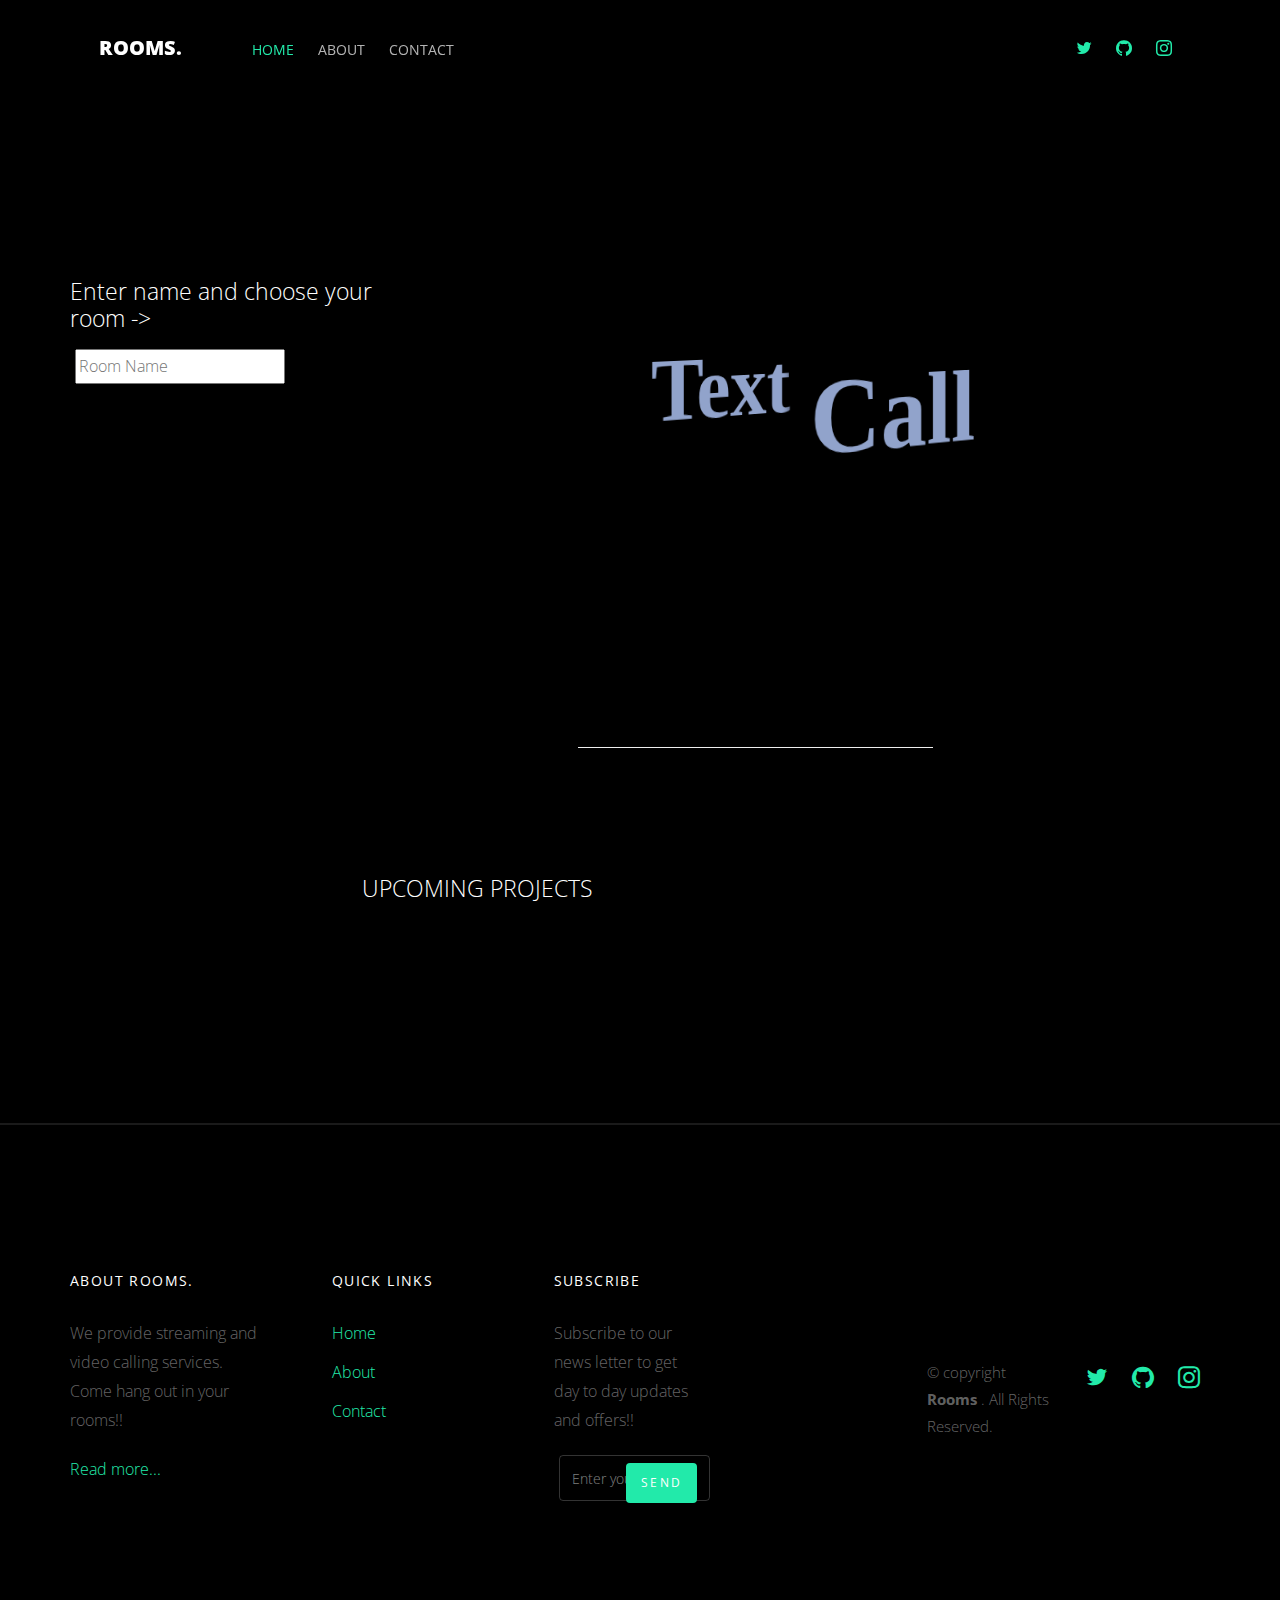
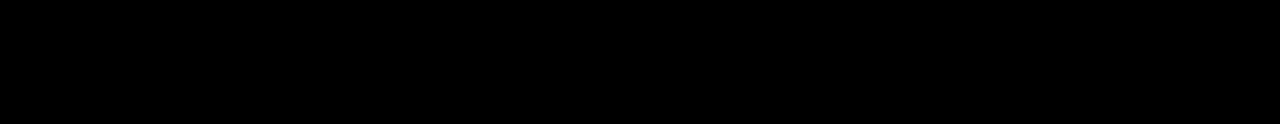
==== commit 47fef30e: "demo" ====
--- a/index.html
+++ b/index.html
@@ -1,13 +1,14 @@
 <!DOCTYPE html>
 
 <html lang="en">
-  <head>
+
+<head>
     <meta charset="utf-8">
     <meta name="viewport" content="width=device-width, initial-scale=1">
     <title>Rooms</title>
     <meta name="description" content="">
     <meta name="keywords" content="">
-    
+
     <link href="https://fonts.googleapis.com/css?family=Open+Sans:300,400" rel="stylesheet">
     <link rel="stylesheet" href="assets/css/styles-merged.css">
     <link rel="stylesheet" href="assets/css/style.min.css">
@@ -17,85 +18,205 @@
       <script src="assets/js/vendor/html5shiv.min.js"></script>
       <script src="assets/js/vendor/respond.min.js"></script>
     <![endif]-->
-  </head>
-  <body>
-
-  <!-- START: header -->
-  
-  <div class="probootstrap-loader"></div>
-
-  <header role="banner" class="probootstrap-header">
+    <style>
+        .roomname {
+            color: black;
+        }
+        
+        .btn.btn-primary {
+            margin-top: 10px;
+        }
+        
+        .container {
+            display: flex;
+            justify-content: center;
+            align-items: center;
+        }
+        
+        html,
+        body {
+            scroll-behavior: smooth;
+            min-height: 100%;
+        }
+        /* body {
+            background: linear-gradient(125deg, #264653 0%, #023047 100%);
+        } */
+        
+        .example {
+            position: relative;
+            width: 80%;
+            padding-top: 50%;
+            margin: 2rem auto;
+        }
+        
+        .example>.block {
+            position: absolute;
+            height: 80%;
+            width: 30%;
+            perspective: 1000px;
+        }
+        
+        .example>.block:nth-of-type(1) {
+            height: 70%;
+            top: 9%;
+            left: 30%;
+            width: 19%;
+        }
+        
+        .example>.block:nth-of-type(1) .text {
+            font-family: 'Water Brush', cursive;
+            margin-top: 150%;
+            font-size: 90px;
+            color: #b6ccfe;
+            font-weight: bold;
+            opacity: 0.8;
+        }
+        
+        .example>.block:nth-of-type(2) .text {
+            font-family: 'Water Brush', cursive;
+            margin-top: 110%;
+            font-size: 110px;
+            color: #b6ccfe;
+            font-weight: bold;
+            opacity: 0.8;
+        }
+        
+        .example>.block:nth-of-type(1):hover {
+            filter: grayscale(70%);
+            cursor: pointer;
+        }
+        
+        .example>.block:nth-of-type(2):hover {
+            filter: grayscale(70%);
+            cursor: pointer;
+        }
+        
+        .example>.block:nth-of-type(2) {
+            top: 4%;
+            left: 50%;
+            width: 30%;
+        }
+        
+        .example>.block>.side {
+            position: absolute;
+            top: 0;
+            left: 0;
+            background-image: url('https://images.unsplash.com/photo-1598899450636-3c62c5332a35?ixlib=rb-1.2.1&ixid=MnwxMjA3fDB8MHxwaG90by1wYWdlfHx8fGVufDB8fHx8&auto=format&fit=crop&w=870&q=80');
+            background-size: auto 100%;
+            box-shadow: -1vw 0.5vw 1vw rgba(0, 0, 0, 0.3);
+        }
+        
+        .example>.block>.side.-main {
+            height: 100%;
+            width: 100%;
+            transform: rotateY(30deg);
+            transform-origin: 0 50%;
+        }
+        
+        .example>.block>.side.-left {
+            height: 100%;
+            width: 20%;
+            transform-origin: 0 50%;
+            transform: rotateY(-60deg) translateX(-100%);
+            filter: brightness(40%);
+        }
+        
+        .example>.block:nth-of-type(1)>.side.-main {
+            background-position: 4% 50%;
+            background-size: auto 130%;
+        }
+        
+        .example>.block:nth-of-type(1)>.side.-left {
+            background-position: 0 50%;
+            background-size: auto 130%;
+        }
+        
+        .example>.block:nth-of-type(2)>.side.-main {
+            background-position: 50% 0;
+        }
+        
+        .example>.block:nth-of-type(2)>.side.-left {
+            background-position: 28.5% 0;
+        }
+    </style>
+</head>
+
+<body>
+
+    <!-- START: header -->
+
+    <div class="probootstrap-loader"></div>
+
+    <header role="banner" class="probootstrap-header">
+        <div class="container">
+            <a href="index.html" class="probootstrap-logo">Rooms.</a>
+
+            <a href="#" class="probootstrap-burger-menu visible-xs"><i>Menu</i></a>
+            <div class="mobile-menu-overlay"></div>
+
+            <nav role="navigation" class="probootstrap-nav hidden-xs">
+                <ul class="probootstrap-main-nav">
+                    <li class="active"><a href="index.html">Home</a></li>
+                    <!-- <li><a href="projects.html">Projects</a></li> -->
+                    <!-- <li><a href="services.html">Services</a></li> -->
+                    <li><a href="about.html">About</a></li>
+                    <li><a href="contact.html">Contact</a></li>
+                </ul>
+                <ul class="probootstrap-right-nav hidden-xs">
+                    <li><a href="https://twitter.com/AchantaSathvik" target="_blank"><i class="icon-twitter"></i></a></li>
+                    <li><a href="https://github.com/sathvik-lab" target="_blank"><i class="icon-github2"></i></a></li>
+                    <li><a href="https://www.instagram.com/00_sathvik/" target="_blank"><i class="icon-instagram2"></i></a></li>
+                </ul>
+                <div class="extra-text visible-xs">
+                    <a href="#" class="probootstrap-burger-menu"><i>Menu</i></a>
+
+                </div>
+            </nav>
+        </div>
+    </header>
+    <!-- END: header -->
+
     <div class="container">
-        <a href="index.html" class="probootstrap-logo">Rooms</a>
-        
-        <a href="#" class="probootstrap-burger-menu visible-xs" ><i>Menu</i></a>
-        <div class="mobile-menu-overlay"></div>
-
-        <nav role="navigation" class="probootstrap-nav hidden-xs">
-          <ul class="probootstrap-main-nav">
-            <li class="active"><a href="index.html">Home</a></li>
-            <li><a href="projects.html">Projects</a></li>
-            <li><a href="services.html">Services</a></li>
-            <li><a href="about.html">About</a></li>
-            <li><a href="contact.html">Contact</a></li>
-          </ul>
-          <ul class="probootstrap-right-nav hidden-xs">
-            <li><a href="#"><i class="icon-twitter"></i></a></li>
-            <li><a href="#"><i class="icon-facebook2"></i></a></li>
-            <li><a href="#"><i class="icon-instagram2"></i></a></li>
-          </ul>
-          <div class="extra-text visible-xs"> 
-            <a href="#" class="probootstrap-burger-menu"><i>Menu</i></a>
-            <ul class="social-buttons">
-              <li><a href="#"><i class="icon-twitter"></i></a></li>
-              <li><a href="#"><i class="icon-facebook2"></i></a></li>
-              <li><a href="#"><i class="icon-instagram2"></i></a></li>
-            </ul>
-          </div>
-        </nav>
+
+        <form action="" method="post">
+            <h2>Enter name and choose your room -></h2>
+            <input type="text" name="room" class="roomname" placeholder="Room Name" />
+            <!-- <p><button href="#" class="btn btn-primary btn-get-started">Get Started</button></p> -->
+        </form>
+        <div class="example">
+            <div class="block img img-responsive profile-card-2" onClick="location.href='claim.php';">
+                <div class="side -main">
+                    <div class="text">Text</div>
+                </div>
+                <div class="side -left"></div>
+            </div>
+            <div class="block img img-responsive profile-card-2" onClick="">
+                <div class="side -main">
+                    <div class="text">Call</div>
+                </div>
+                <div class="side -left"></div>
+
+            </div>
+        </div>
     </div>
-  </header>
-  <!-- END: header -->
-  <section class="probootstrap-slider flexslider">
-    <ul class="slides">
-      <li style="background-image: url(assets/img/slider_1.jpg);">
+    <!-- <section class="probootstrap-section">
         <div class="container">
-          <div class="row">
-            <div class="col-md-12 text-center">
-              <div class="slides-text probootstrap-animate">
-                <h2>Less is more.</h2>
-                <form action="claim.php" method="post">
-                  <input type="text" name="room" class="roomname" />
-                  <p><button href="#" class="btn btn-primary btn-get-started">Get Started</button></p>
-                </form>
-              </div>
-            </div>
-          </div>
-        </div>
-      </li>
-    
-    </ul>
-  </section>
-  <!-- END: slider  -->
-
-  <section class="probootstrap-section">
-    <div class="container">
-      <div class="row">
-        <div class="col-md-4">
-          <div class="service left-icon probootstrap-animate">
-
-            <div class="icon">
-              <i class="icon-laptop3"></i>
-            </div>
-            <div class="text">
-              <h3 class="heading">Business Strategy</h3>
-              <p>Far far away, behind the word mountains, far from the countries Vokalia and Consonantia, there live the blind texts. </p>
-              <p><a href="single-page.html">Learn more</a></p>
-            </div>
-
-          </div>
-        </div>
-        <div class="col-md-4">
+            <div class="row">
+                <div class="col-md-4">
+                    <div class="service left-icon probootstrap-animate">
+
+                        <div class="icon">
+                            <i class="icon-laptop3"></i>
+                        </div>
+                        <div class="text">
+                            <h3 class="heading">Create Instant Rooms.</h3>
+                            <p>Create instant chat rooms and video calls without any registration.</p>
+                            <-- <p><a href="single-page.html">Learn more</a></p> --
+                        </div>
+
+                    </div>
+                </div> -->
+    <!-- <div class="col-md-4">
           <div class="service left-icon probootstrap-animate">
             <div class="icon">
               <i class="icon-presentation"></i>
@@ -106,8 +227,8 @@
               <p><a href="single-page.html">Learn more</a></p>
             </div>
           </div>
-        </div>
-        <div class="col-md-4">
+        </div> -->
+    <!-- <div class="col-md-4">
           <div class="service left-icon probootstrap-animate">
             <div class="icon">
               <i class="icon-wallet2"></i>
@@ -118,36 +239,36 @@
               <p><a href="single-page.html">Learn more</a></p>
             </div>
           </div>
-        </div>
-      </div>
-    </div>
-  </section>
-  <!-- END section -->
-
-  <div class="probootstrap-section">
-    <div class="container">
-      <div class="row">
-        <div class="col-md-6 probootstrap-animate" data-animate-effect="fadeInLeft">
-
-          <div class="panel-group probootstrap-panel" id="accordion" role="tablist" aria-multiselectable="true">
-            <div class="panel panel-default">
-              <div class="panel-heading" role="tab" id="headingOne">
-                <h3 class="panel-title">
-                  <a role="button" data-toggle="collapse" data-parent="#accordion" href="#collapseOne" aria-expanded="true" aria-controls="collapseOne">
+        </div> --
+            </div>
+        </div>
+    </section>
+    <-- END section -->
+
+    <!-- <div class="probootstrap-section">
+        <div class="container">
+            <div class="row">
+                <div class="col-md-6 probootstrap-animate" data-animate-effect="fadeInLeft">
+
+                    <div class="panel-group probootstrap-panel" id="accordion" role="tablist" aria-multiselectable="true">
+                        <div class="panel panel-default">
+                            <div class="panel-heading" role="tab" id="headingOne">
+                                <h3 class="panel-title">
+                                    <a role="button" data-toggle="collapse" data-parent="#accordion" href="#collapseOne" aria-expanded="true" aria-controls="collapseOne">
 
                     Business Strategy
                   </a>
-                </h3>
-              </div>
-              <div id="collapseOne" class="panel-collapse collapse in" role="tabpanel" aria-labelledby="headingOne">
-                <div class="panel-body">
-                  <p>Far far away, behind the word mountains, far from the countries Vokalia and Consonantia, there live the blind texts. Separated they live in Bookmarksgrove right at the coast of the Semantics, a large language ocean.</p>
-
-                  
-                </div>
-              </div>
-            </div>
-            <div class="panel panel-default">
+                                </h3>
+                            </div>
+                            <div id="collapseOne" class="panel-collapse collapse in" role="tabpanel" aria-labelledby="headingOne">
+                                <div class="panel-body">
+                                    <p>Far far away, behind the word mountains, far from the countries Vokalia and Consonantia, there live the blind texts. Separated they live in Bookmarksgrove right at the coast of the Semantics, a large language ocean.</p>
+
+
+                                </div>
+                            </div>
+                        </div>
+                        <- <div class="panel panel-default">
               <div class="panel-heading" role="tab" id="headingTwo">
                 <h3 class="panel-title">
                   <a class="collapsed" role="button" data-toggle="collapse" data-parent="#accordion" href="#collapseTwo" aria-expanded="false" aria-controls="collapseTwo">
@@ -161,8 +282,8 @@
                   
                 </div>
               </div>
-            </div>
-            <div class="panel panel-default">
+            </div> -->
+    <!-- <div class="panel panel-default">
               <div class="panel-heading" role="tab" id="headingThree">
                 <h3 class="panel-title">
                   <a class="collapsed" role="button" data-toggle="collapse" data-parent="#accordion" href="#collapseThree" aria-expanded="false" aria-controls="collapseThree">
@@ -175,72 +296,69 @@
                   <p>Even the all-powerful Pointing has no control about the blind texts it is an almost unorthographic life One day however a small line of blind text by the name of Lorem Ipsum decided to leave for the far World of Grammar.</p>
                 </div>
               </div>
-            </div>
-          </div>
-          <!-- END panel-group -->
-        </div>
-        <div class="col-md-6 probootstrap-animate" data-animate-effect="fadeInRight">
-
-          <figure>
-            <div class="probootstrap-video">
-              <a href="https://vimeo.com/45830194" class="popup-vimeo probootstrap-video-play"><i class="icon-play3"></i></a>
-              <img src="assets/img/slider_2.jpg" alt="Free HTML5 Bootstrap Template by uicookies.com" class="img-responsive img-border">
-            </div>
-            <figcaption>This is a caption. Far far away, behind the word mountains.</figcaption>
-          </figure>
-
-        </div>
-      </div>
-    </div>
-  </div>
-  <!-- END section -->
-  
-  
-  <div class="container">
+            </div> -
+                    </div>
+                    -- END panel-group 
+                </div>
+                <div class="col-md-6 probootstrap-animate" data-animate-effect="fadeInRight">
+
+                    <figure>
+                        <div class="probootstrap-video">
+                            <a href="https://vimeo.com/45830194" class="popup-vimeo probootstrap-video-play"><i class="icon-play3"></i></a>
+                            <img src="assets/img/slider_2.jpg" alt="Free HTML5 Bootstrap Template by uicookies.com" class="img-responsive img-border">
+                        </div>
+                        <figcaption>This is a caption. Far far away, behind the word mountains.</figcaption>
+                    </figure>
+
+                </div>
+            </div>
+        </div>
+    </div> -->
+    <!-- END section -->
+
+
+    <!-- <div class="container">
     <div class="probootstrap-cta probootstrap-animate">
       <h2 class="mb20">Create a beautiful templates to benefits many.</h2>
       <p>Far far away, behind the word mountains, far from the countries Vokalia and Consonantia, there live the blind texts. Separated they live in Bookmarksgrove right at the coast of the Semantics, a large language ocean.</p>
       <p><a href="#" role="button" class="btn btn-primary">Get started</a></p>
     </div>
-  </div>
-
-  <!-- END section cta -->
-
-  <section class="probootstrap-section">
-    <div class="container">
-      <div class="row">
-        <div class="col-md-12 section-heading probootstrap-animate">
-          <h2>The Projects</h2>
-        </div>
-      </div>
-      <div class="row">
-        <div class="col-md-4 probootstrap-animate">
-          <div class="probootstrap-card">
-            <div class="probootstrap-card-media">
-              <a href="single-page.html"><img src="assets/img/slider_1.jpg" class="img-responsive img-border" alt="Free HTML5 Template by uicookies.com"></a>
-            </div>
-            <div class="probootstrap-card-text">
-              <h2 class="probootstrap-card-heading mb0">A Clever Bike</h2>
-              <p class="category">Design &amp; Model</p>
-              <p>Far far away, behind the word mountains, far from the countries Vokalia and Consonantia, there live the blind texts. Separated they live in Bookmarksgrove right at the coast of the Semantics, a large language ocean.</p>
-              <p><a href="single-page.html">View details</a></p>
-            </div>
-          </div>
-        </div>
-        <div class="col-md-4 probootstrap-animate">
-          <div class="probootstrap-card">
-            <div class="probootstrap-card-media">
-              <a href="single-page.html"><img src="assets/img/slider_2.jpg" class="img-responsive img-border" alt="Free HTML5 Template by uicookies.com"></a>
-            </div>
-            <div class="probootstrap-card-text">
-              <h2 class="probootstrap-card-heading mb0">Sleek Spaker</h2>
-              <p class="category">Design</p>
-              <p>Far far away, behind the word mountains, far from the countries Vokalia and Consonantia, there live the blind texts. Separated they live in Bookmarksgrove right at the coast of the Semantics, a large language ocean.</p>
-              <p><a href="single-page.html">View details</a></p>
-            </div>
-          </div>
-        </div>
-        <div class="col-md-4 probootstrap-animate">
+  </div> -->
+
+    <!-- END section cta -->
+
+    <section class="probootstrap-section">
+        <div class="container">
+            <h2>UPCOMING PROJECTS</h2>
+            <div class="row">
+                <!-- <div class="col-md-4 probootstrap-animate">
+                    <div class="probootstrap-card">
+                        <div class="probootstrap-card-media">
+                            <a href="#"><img src="https://images.unsplash.com/photo-1585974738771-84483dd9f89f?ixlib=rb-1.2.1&ixid=MnwxMjA3fDB8MHxwaG90by1wYWdlfHx8fGVufDB8fHx8&auto=format&fit=crop&w=772&q=80" class="img-responsive img-border" alt=""></a>
+                        </div>
+                        <div class="probootstrap-card-text">
+                            <h2 class="probootstrap-card-heading mb0">Video calling</h2>
+                            <p class="category">Design &amp; Model</p>
+                            <!- <p><a href="#">View details</a></p> --
+                        </div>
+                    </div>
+                </div> -->
+                <br>
+                <hr>
+                <div class="col-md-4 probootstrap-animate">
+                    <div class="probootstrap-card">
+                        <div class="probootstrap-card-media">
+                            <a href="#"><img src="https://images.unsplash.com/photo-1600861194942-f883de0dfe96?ixlib=rb-1.2.1&ixid=MnwxMjA3fDB8MHxwaG90by1wYWdlfHx8fGVufDB8fHx8&auto=format&fit=crop&w=869&q=80" class="img-responsive img-border" alt="Free HTML5 Template by uicookies.com"></a>
+                        </div>
+                        <div class="probootstrap-card-text">
+                            <h2 class="probootstrap-card-heading mb0">Gaming</h2>
+                            <p class="category">Design</p>
+                            <!-- <p>Far far away, behind the word mountains, far from the countries Vokalia and Consonantia, there live the blind texts. Separated they live in Bookmarksgrove right at the coast of the Semantics, a large language ocean.</p> -->
+                            <!-- <p><a href="#">View details</a></p> -->
+                        </div>
+                    </div>
+                </div>
+                <!-- <div class="col-md-4 probootstrap-animate">
           <div class="probootstrap-card">
             <div class="probootstrap-card-media">
               <a href="single-page.html"><img src="assets/img/slider_3.jpg" class="img-responsive img-border" alt="Free HTML5 Template by uicookies.com"></a>
@@ -252,36 +370,36 @@
               <p><a href="single-page.html">View details</a></p>
             </div>
           </div>
-        </div>
-      </div>
-    </div>
-  </section>
-  <!-- END section -->
-  
-
-  <footer class="probootstrap-footer probootstrap-bg">
-    <div class="container">
-      <div class="row mb60">
-        <div class="col-md-3">
-          <div class="probootstrap-footer-widget">
-            <h4 class="heading">About Black.</h4>
-            <p>Far far away, behind the word mountains, far from the countries Vokalia and Consonantia, there live the blind texts. </p>
-            <p><a href="#">Read more...</a></p>
-          </div> 
-        </div>
-        <div class="col-md-3">
-          <div class="probootstrap-footer-widget probootstrap-link-wrap">
-            <h4 class="heading">Quick Links</h4>
-            <ul class="stack-link">
-              <li><a href="#">Home</a></li>
-              <li><a href="#">About</a></li>
-              <li><a href="#">Services</a></li>
-              <li><a href="#">Products</a></li>
-              <li><a href="#">Testimonial</a></li>
-            </ul>
-          </div>
-        </div>
-        <div class="col-md-3">
+        </div> -->
+            </div>
+        </div>
+    </section>
+    <!-- END section -->
+
+
+    <footer class="probootstrap-footer probootstrap-bg">
+        <div class="container">
+            <div class="row mb60">
+                <div class="col-md-3">
+                    <div class="probootstrap-footer-widget">
+                        <h4 class="heading">About Rooms.</h4>
+                        <p>We provide streaming and video calling services. Come hang out in your rooms!!</p>
+                        <p><a href="#">Read more...</a></p>
+                    </div>
+                </div>
+                <div class="col-md-3">
+                    <div class="probootstrap-footer-widget probootstrap-link-wrap">
+                        <h4 class="heading">Quick Links</h4>
+                        <ul class="stack-link">
+                            <li><a href="#">Home</a></li>
+                            <li><a href="about.html">About</a></li>
+                            <li><a href="contact.html">Contact</a></li>
+                            <!-- <li><a href="#">Products</a></li> -->
+                            <!-- <li><a href="#">Testimonial</a></li> -->
+                        </ul>
+                    </div>
+                </div>
+                <!-- <div class="col-md-3">
           <div class="probootstrap-footer-widget">
             <h4 class="heading">More Links</h4>
             <ul class="stack-link">
@@ -292,46 +410,54 @@
               <li><a href="#">Support Help</a></li>
             </ul>
           </div> 
-        </div>
-        <div class="col-md-3">
-          <div class="probootstrap-footer-widget probootstrap-link-wrap">
-            <h4 class="heading">Subscribe</h4>
-            <p>Far far away behind the word mountains far from.</p>
-            <form action="#">
-              <div class="form-field">
-                <input type="text" class="form-control" placeholder="Enter your email">
-                <button class="btn btn-subscribe">Send</button>
-              </div>
-            </form>
-          </div>
-        </div>
-      </div>
-      <div class="row copyright">
-        <div class="col-md-6">
-          <div class="probootstrap-footer-widget">
-            <p>&copy; copyright <b>ChatBox</b> . All Rights Reserved.</p>
-          </div>
-        </div>
-        <div class="col-md-6">
-          <div class="probootstrap-footer-widget right">
-            <ul class="probootstrap-social">
-              <li><a href="#"><i class="icon-twitter"></i></a></li>
-              <li><a href="#"><i class="icon-facebook"></i></a></li>
-              <li><a href="#"><i class="icon-instagram2"></i></a></li>
-            </ul>
-          </div>
-        </div>
-      </div>
+        </div> -->
+                <div class="col-md-3">
+                    <div class="probootstrap-footer-widget probootstrap-link-wrap">
+                        <h4 class="heading">Subscribe</h4>
+                        <p>Subscribe to our news letter to get day to day updates and offers!!</p>
+                        <form action="#">
+                            <div class="form-field">
+                                <input type="text" class="form-control" placeholder="Enter your email">
+                                <button class="btn btn-subscribe">Send</button>
+                            </div>
+                        </form>
+                    </div>
+                </div>
+            </div>
+            <div class="row copyright">
+                <div class="col-md-6">
+                    <div class="probootstrap-footer-widget">
+                        <p>&copy; copyright <b>Rooms</b> . All Rights Reserved.</p>
+                    </div>
+                </div>
+                <div class="col-md-6">
+                    <div class="probootstrap-footer-widget right">
+                        <!-- <ul class="social-buttons">
+                        <li><a href="https://twitter.com/AchantaSathvik" target="_blank"><i class="icon-twitter"></i></a></li>
+                        <li><a href="https://github.com/sathvik-lab" target="_blank"><i class="icon-github2"></i></a></li>
+                        <li><a href="https://www.instagram.com/00_sathvik/" target="_blank"><i class="icon-instagram2"></i></a></li>
+                    </ul> -->
+                        <ul class="probootstrap-social">
+                            <li><a href="https://twitter.com/AchantaSathvik"><i class="icon-twitter"></i></a></li>
+                            <li><a href="https://github.com/sathvik-lab"><i class="icon-github2"></i></a></li>
+                            <li><a href="https://www.instagram.com/00_sathvik/"><i class="icon-instagram2"></i></a></li>
+                        </ul>
+                    </div>
+                </div>
+            </div>
+        </div>
+    </footer>
+
+    <div class="gototop js-top">
+        <a href="#" class="js-gotop"><i class="icon-chevron-thin-up"></i></a>
     </div>
-  </footer>
-
-  <div class="gototop js-top">
-    <a href="#" class="js-gotop"><i class="icon-chevron-thin-up"></i></a>
-  </div>
-  <script src="assets/js/scripts.min.js"></script>
-  <script src="assets/js/main.min.js"></script>
-  <script src="assets/js/custom.js"></script>
-
-  
-  </body>
+
+
+    <script src="assets/js/scripts.min.js"></script>
+    <script src="assets/js/main.min.js"></script>
+    <script src="assets/js/custom.js"></script>
+
+
+</body>
+
 </html>